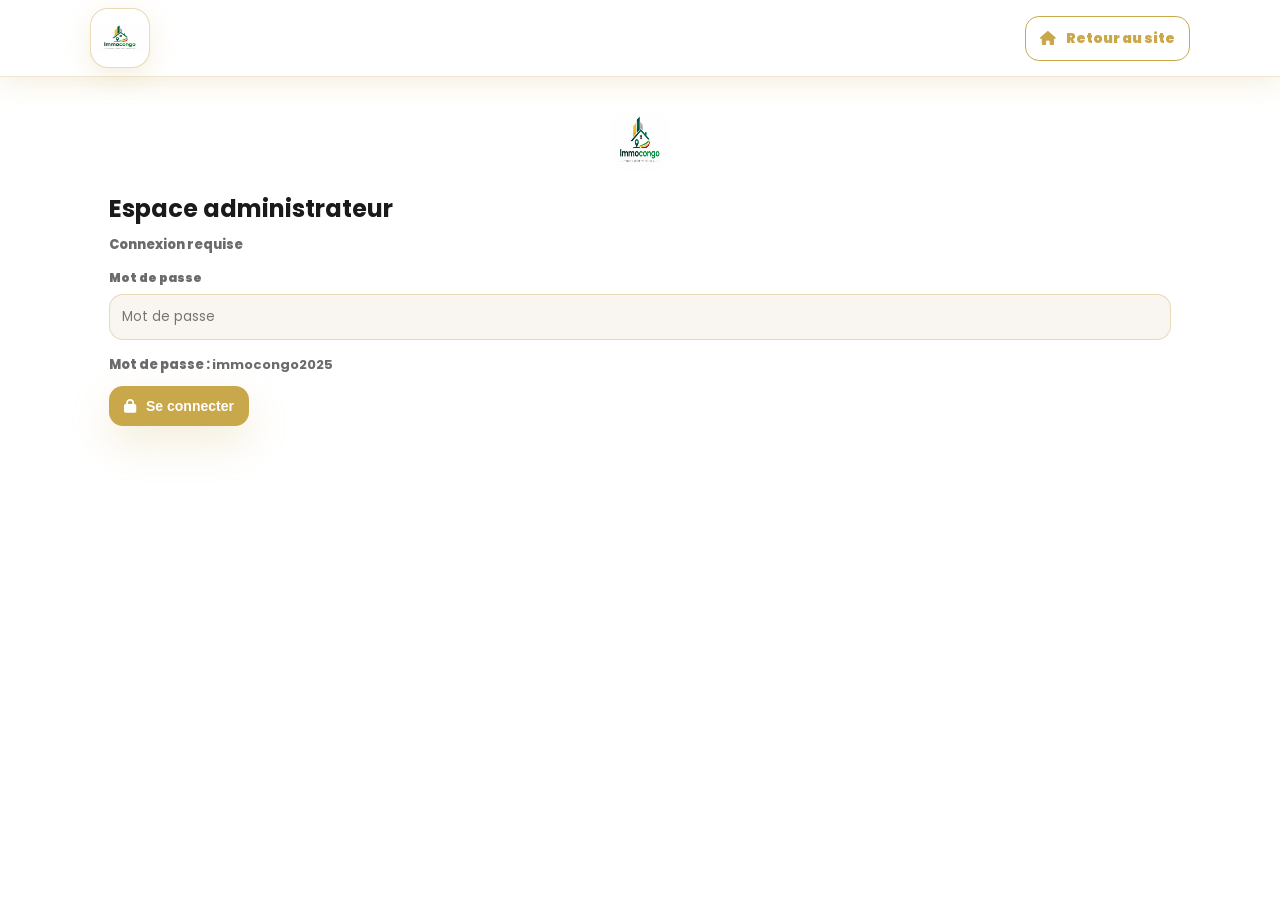
==== admin.html @ e5945384 "Add files via upload" ====
<!doctype html>
<html lang="fr">
<head>
  <meta charset="utf-8" />
  <meta name="viewport" content="width=device-width, initial-scale=1" />
  <title>Admin — Immocongo</title>

  <link rel="stylesheet" href="https://cdnjs.cloudflare.com/ajax/libs/font-awesome/6.5.0/css/all.min.css" referrerpolicy="no-referrer" />

  <link rel="preconnect" href="https://fonts.googleapis.com">
  <link rel="preconnect" href="https://fonts.gstatic.com" crossorigin>
  <link href="https://fonts.googleapis.com/css2?family=Poppins:wght@400;600;700;800;900&display=swap" rel="stylesheet">

  <link rel="stylesheet" href="styles.css" />

  <style>
    .admin-container{padding-top:86px;}
    .hidden{display:none}
    .panel{
      background: rgba(255,255,255,.05);
      border:1px solid rgba(255,255,255,.10);
      border-radius: var(--radius);
      padding:18px;
    }
    .admin-grid{display:grid; grid-template-columns: 1fr 1fr; gap:14px; align-items:start}
    @media (max-width: 980px){ .admin-grid{grid-template-columns:1fr} }

    .fineprint{color:var(--muted); font-weight:800; font-size:13px}

    .login-logo{display:flex; justify-content:center; margin-bottom:14px}
    .login-logo img{width:72px; height:72px; border-radius:22px; background:#fff; padding:6px; border:1px solid rgba(255,255,255,.16)}

    .thumb{height:140px; background: rgba(0,0,0,.20); border-bottom: 1px solid rgba(255,255,255,.08)}
    .thumb img{width:100%; height:100%; object-fit:cover}

    .message-card{
      background: rgba(255,255,255,.05);
      border:1px solid rgba(255,255,255,.10);
      border-radius: var(--radius);
      padding:16px;
    }
    .message-card h4{margin:0 0 6px; font-size:14px}
    .message-card p{margin:0; color:var(--muted); font-weight:750; font-size:13.5px}

    .btn-secondary{background: rgba(255,255,255,.06); border:1px solid rgba(255,255,255,.14);}
    .btn-xs{padding:9px 12px; font-size:13px; border-radius:12px}
    .btn-sm{padding:10px 12px; font-size:13px; border-radius:12px}

    .announcements-grid{
      display:grid;
      grid-template-columns: repeat(3, 1fr);
      gap:14px;
    }
    @media (max-width: 980px){
      .announcements-grid{grid-template-columns: 1fr;}
    }

    .announcement-card{background: var(--panel); border:1px solid #E8D9B5; border-radius: 12px; overflow:hidden; min-height: 220px; display:flex; flex-direction:column; box-shadow: 0 2px 15px rgba(0,0,0,0.1);}

    .admin-card-media{position:relative;}
    .admin-card-type-pill{position:absolute; left:12px; top:12px; z-index:2; padding:7px 10px; border-radius:999px; font-weight:900; font-size:12px; color:#fff; border:1px solid rgba(255,255,255,.18)}
    .admin-card-type-pill.vente{background: rgba(201,168,76,.95); border-color: rgba(201,168,76,.75)}
    .admin-card-type-pill.location{background: rgba(34,197,94,.95); border-color: rgba(34,197,94,.6)}

    .announcement-card .thumb{height:200px;}
    .announcement-card .thumb img{width:100%; height:100%; object-fit:cover}

    .admin-card-content{padding:12px 12px 14px; display:flex; flex-direction:column; gap:10px; flex:1}

    .announcement-card .announcement-title{margin:0; font-size:16px; font-weight:900;}

    .admin-card-line{display:flex; gap:10px; justify-content:space-between; align-items:center;}
    .admin-card-location{color: var(--muted); font-weight:900; font-size:13.5px; overflow:hidden; text-overflow:ellipsis; white-space:nowrap}
    .admin-card-price{color: var(--text); font-weight:900; font-size:13.5px; white-space:nowrap}

    .announcement-card .announcement-desc{margin:0; color:var(--muted); font-weight:750; font-size:13.5px; flex:0}
    .admin-desc-2lines{display:-webkit-box; -webkit-line-clamp:2; -webkit-box-orient:vertical; overflow:hidden; text-overflow:ellipsis}

    .admin-card-badges{display:flex; gap:10px; flex-wrap:wrap; align-items:center}

    .admin-card-status label{display:block; font-size:12px; color: rgba(107,107,107,1); font-weight:900; margin-bottom:6px}
    .admin-card-status select{width:100%; background: rgba(248,245,239,.85); border:1px solid rgba(232,217,181,.95); border-radius: 14px; padding:10px 12px; font-family:inherit; font-weight:800; color: var(--text)}

    .admin-card-actions{display:flex; gap:10px; flex-wrap:nowrap}
    .admin-card-actions .btn{flex:1; justify-content:center}

    .admin-card-actions .btn.secondary{flex:1; justify-content:center}


    .ann-pill{
      display:inline-flex; align-items:center;
      padding:6px 10px; border-radius:999px;
      font-weight:900; font-size:12px;
      border:1px solid rgba(255,255,255,.16);
      background: rgba(255,255,255,.06);
      width:fit-content;
    }
    .ann-pill.location{background: rgba(34,197,94,.16); border-color: rgba(34,197,94,.30)}
    .ann-pill.vente{background: rgba(26,86,255,.16); border-color: rgba(26,86,255,.30)}
  </style>
</head>
<body>
  <header class="site-header" id="siteHeader">
    <div class="container nav-inner">
      <a class="brand" href="index.html" aria-label="Retour au site">
        <div class="brand-logo" aria-hidden="true"><img src="image Immocongo.jpeg" alt="" /></div>
      </a>

      <div class="nav-right">
        <a class="btn btn-outline" href="index.html"><i class="fa-solid fa-house" aria-hidden="true"></i> Retour au site</a>
        <button class="btn btn-secondary" id="logoutBtn" type="button"><i class="fa-solid fa-right-from-bracket" aria-hidden="true"></i> Déconnexion</button>

        <button class="burger" type="button" aria-label="Ouvrir le menu" aria-controls="mobileMenu" aria-expanded="false">
          <i class="fa-solid fa-bars" aria-hidden="true"></i>
        </button>
      </div>
    </div>
  </header>

  <main class="admin-container">
    <div class="container">
      <section class="panel" id="loginPanel">
        <div class="login-logo"><img src="image Immocongo.jpeg" alt="" /></div>
        <h2 style="margin:0 0 8px">Espace administrateur</h2>
        <div class="fineprint" style="margin-bottom:14px">Connexion requise</div>

        <form id="loginForm">
          <div class="field">
            <label for="adminPassword">Mot de passe</label>
            <input id="adminPassword" type="password" required placeholder="Mot de passe" />
            <div class="fineprint" style="margin-top:8px">Mot de passe : <b>immocongo2025</b></div>
          </div>

          <div class="form-actions" style="margin-top:10px">
            <button class="btn btn-primary" type="submit"><i class="fa-solid fa-lock" aria-hidden="true"></i> Se connecter</button>
            <div id="loginStatus" class="fineprint" aria-live="polite"></div>
          </div>
        </form>
      </section>

      <section class="hidden" id="adminPanel" style="margin-top:14px">
        <div class="section-title" style="margin-bottom:14px">
          <h2>Gestion des annonces & messages</h2>
          <p>localStorage partagé</p>
        </div>

        <div class="admin-grid">
          <div class="panel">
            <h3 style="margin:0 0 10px">Ajouter / Modifier une annonce</h3>

            <form id="announcementForm">
              <input type="hidden" id="editId" />

              <div class="field">
                <label for="annTitle">Titre du bien</label>
                <input id="annTitle" required type="text" placeholder="Ex: Appartement 3 chambres" />
              </div>

              <div class="field">
                <label for="annType">Type</label>
                <select id="annType" required>
                  <option value="vente">Vente</option>
                  <option value="location">Location</option>
                </select>
              </div>

              <div class="field">
                <label for="annDesc">Description</label>
                <textarea id="annDesc" required placeholder="Décrivez le bien..."></textarea>
              </div>

              <div class="field">
                <label for="annArea">Quartier</label>
                <select id="annArea" required>
                  <option value="">Choisir...</option>
                  <option>Bacongo</option>
                  <option>Makélékélé</option>
                  <option>Moungali</option>
                  <option>Ouenzé</option>
                  <option>Talangaï</option>
                  <option>Poto-Poto</option>
                  <option>Mfilou</option>
                  <option>Madibou</option>
                  <option>Centre-ville</option>
                  <option>Plateau des 15 ans</option>
                  <option>Gombe</option>
                  <option>Djiri</option>
                  <option>Mikalou</option>
                  <option>Kinsoundi</option>
                  <option>Nganga-Lingolo</option>
                </select>
              </div>

              <div class="field">
                <label for="annPrice">Prix en XAF</label>
                <input id="annPrice" required type="text" placeholder="Ex: 50 000 000" />
              </div>

              <div class="field">
                <label for="annImageFiles">Choisir plusieurs images (max 10)</label>
                <input id="annImageFiles" type="file" accept="image/*" multiple />

                <input type="hidden" id="annImagesDataUrl" />

                <div class="fineprint" style="margin-top:8px">Les images sont converties en base64 et stockées dans localStorage. Taille max totale ~5MB.</div>

                <div style="margin-top:12px;">
                  <div class="fineprint" style="margin-bottom:6px">Prévisualisation :</div>
                  <div id="annImagesPreviewGrid" style="display:grid; grid-template-columns: repeat(3, 1fr); gap:10px;">
                    <div id="annImagesPreviewEmpty" style="grid-column:1/-1; padding:12px; color: rgba(0,0,0,.45); font-weight:900; text-align:center; background: rgba(0,0,0,.06); border-radius: 14px; border:1px solid rgba(255,255,255,.10);">
                      Aucune image
                    </div>
                  </div>
                </div>
              </div>

              <div class="field">
                <label for="annStatus">Statut de l'annonce</label>
                <select id="annStatus" required>
                  <option value="Disponible" selected>Disponible</option>
                  <option value="Réservé">Réservé</option>
                  <option value="Vendu">Vendu</option>
                </select>
              </div>

              <div class="fineprint" style="margin-top:-6px; color:var(--muted); font-weight:850">Max 10 photos par annonce.</div>

              <div class="form-actions" style="margin-top:12px">
                <button class="btn btn-primary" type="submit"><i class="fa-solid fa-floppy-disk" aria-hidden="true"></i> Enregistrer</button>
                <button class="btn btn-outline" type="button" id="cancelEditBtn">Annuler</button>
                <div id="formStatus" class="fineprint" aria-live="polite"></div>
              </div>
            </form>
          </div>

          <div class="panel">
            <h3 style="margin:0 0 10px">Messages reçus</h3>
            <div class="fineprint" style="margin-bottom:12px">Ils apparaissent ici depuis le formulaire index.html</div>
            <div class="messages" id="messagesList" style="display:grid; gap:12px"></div>
          </div>
        </div>

        <div class="panel" style="margin-top:14px">
          <div class="section-title" style="margin:0 0 10px">
            <h2 style="font-size:20px">Annonces</h2>
            <p>Cliquez “Modifier” ou “Supprimer”</p>
          </div>
          <div class="announcements-grid" id="announcementsGrid"></div>
          <div id="emptyState" class="fineprint" style="margin-top:12px">Aucune annonce pour le moment.</div>
        </div>
      </section>
    </div>
  </main>

  <script src="admin.js"></script>
</body>
</html>
---- styles.css ----
:root{
  /* Thème Blanc & Doré premium */
  --bg:#FFFFFF;
  --section:#F8F5EF;

  --accent:#C9A84C;
  --accent-900:#A67C2E;

  --text:#1A1A1A;
  --muted:#6B6B6B;

  --panel:#FFFFFF;
  --panel-border:#E8D9B5;

  --ring: rgba(201,168,76,.35);
  --shadow: 0 4px 20px rgba(201, 168, 76, 0.15);
  --radius: 18px;
}

*{box-sizing:border-box}
html,body{height:100%}
body{
  margin:0;
  font-family: Poppins, system-ui, -apple-system, Segoe UI, Roboto, Helvetica, Arial;
  background: var(--bg);
  color: var(--text);
  line-height:1.5;
}

a{color:inherit; text-decoration:none}
img{max-width:100%; display:block}

.container{max-width:1140px; margin:0 auto; padding:0 20px}

/* Header / Navbar */
.site-header{
  position:fixed; top:0; left:0; right:0; z-index:60;
  background:#FFFFFF;
  box-shadow: 0 6px 24px rgba(201,168,76,.18);
  border-bottom: 1px solid rgba(232,217,181,.65);
  transition: background .2s ease, border-color .2s ease, box-shadow .2s ease;
}
.site-header.scrolled{
  background: rgba(255,255,255,.98);
  box-shadow: 0 10px 30px rgba(201,168,76,.25);
}

.nav-inner{
  height:76px;
  display:flex;
  align-items:center;
  justify-content:space-between;
  gap:16px;
}

.brand{display:flex; align-items:center; gap:12px; font-weight:900;}
.brand-logo{
  width:60px; height:60px;
  border-radius:18px;
  background:#fff;
  padding:6px;
  border:1px solid rgba(232,217,181,.95);
  box-shadow: 0 8px 26px rgba(201,168,76,.18);
}
.brand-logo img{width:100%; height:100%; object-fit:contain}

.nav-links{display:flex; gap:18px; align-items:center}
.nav-links a{
  color: var(--muted);
  font-weight:900;
  font-size:14px;
  padding:10px 12px;
  border-radius:12px;
  transition:.2s ease;
}
.nav-links a:hover{color:var(--text); background: rgba(201,168,76,.12)}

.nav-right{display:flex; gap:10px; align-items:center}

.btn{
  border:1px solid rgba(201,168,76,.55);
  background: rgba(201,168,76,.08);
  color: var(--text);
  padding:11px 14px;
  border-radius:14px;
  font-weight:900;
  font-size:14px;
  cursor:pointer;
  display:inline-flex;
  align-items:center;
  gap:10px;
  transition:.2s ease;
  white-space:nowrap;
}
.btn:hover{transform: translateY(-1px); border-color: rgba(166,124,46,.75)}

.btn-primary{
  background: var(--accent);
  color:#fff;
  border-color: rgba(201,168,76,.85);
  box-shadow: 0 16px 40px rgba(201,168,76,.22);
}
.btn-primary:hover{background: var(--accent-900)}

.btn-outline{background: transparent; border-color: var(--accent); color: var(--accent)}
.btn-outline:hover{background: var(--accent); color:#fff; border-color: rgba(201,168,76,.95)}

.burger{
  display:none;
  width:44px; height:44px;
  border-radius:14px;
  border:1px solid rgba(201,168,76,.55);
  background: rgba(201,168,76,.08);
  color: var(--text);
  cursor:pointer;
  align-items:center;
  justify-content:center;
}

.mobile-menu{display:none}
@media (max-width: 768px){
  .nav-links{display:none}
  .nav-right .btn-outline{display:none}
  .burger{display:flex}

  .mobile-menu{
    display:block;
    position:absolute;
    left:0; right:0;
    top:76px;
    background:#fff;
    border-bottom: 1px solid rgba(232,217,181,.65);
    transform: translateY(-10px);
    opacity:0;
    pointer-events:none;
    transition:.18s ease;
    box-shadow: 0 10px 30px rgba(201,168,76,.20);
  }
  .mobile-menu.open{transform: translateY(0); opacity:1; pointer-events:auto}

  .mobile-links{display:flex; flex-direction:column; gap:10px; padding:14px 20px;}
  .mobile-links a{
    color: var(--muted);
    font-weight:900;
    padding:12px 12px;
    border-radius:14px;
  }
  .mobile-links a:hover{color:var(--text); background: rgba(201,168,76,.12)}

  .mobile-cta{display:flex; gap:10px; flex-wrap:wrap; padding:0 20px 18px}
}

/* Layout */
main{padding-top:86px}
section{padding:72px 0}

.section-title{
  display:flex;
  align-items:flex-end;
  justify-content:space-between;
  gap:16px;
  margin-bottom:18px;
}
.section-title h2{margin:0; font-size:28px; letter-spacing:-.02em}
.section-title p{margin:0; color:var(--muted)}

/* HERO */
.hero{position:relative; padding:24px 0 0}
.hero-bg{
  position:absolute;
  inset:76px 0 auto 0;
  height:580px;
  z-index:-1;
}
.hero-bg img{width:100%; height:100%; object-fit:cover; filter:saturate(1.02) contrast(1.05)}
.hero-bg .overlay{position:absolute; inset:0; background: linear-gradient(to right, rgba(0,0,0,0.75) 50%, rgba(0,0,0,0.3) 100%)}

.hero-inner{
  display:grid;
  grid-template-columns: 1.15fr .85fr;
  gap:26px;
  align-items:stretch;
}

.hero-kicker{
  color: #C9A84C;
  font-weight:700;
  letter-spacing:2px;
  font-weight:900;
  text-transform:uppercase;
  letter-spacing:.14em;
  font-size:12px;
}

.hero h1{
  margin:14px 0 12px;
  font-size:48px;
  line-height:1.05;
  letter-spacing:-.02em;
  color:#FFFFFF;
  text-shadow: 2px 2px 8px rgba(0,0,0,0.8);
  font-weight:800;
}
.hero-lead{
  color:#FFFFFF;
  text-shadow: 1px 1px 6px rgba(0,0,0,0.9);
  font-size:16px;
  margin:0 0 18px;
  max-width:620px;
  font-weight:500;
}
.hero-actions{display:flex; gap:12px; flex-wrap:wrap; margin-top:10px}

.hero-card{
  background: rgba(255,255,255,.78);
  border:1px solid rgba(232,217,181,.95);
  border-radius: var(--radius);
  padding:18px;
  box-shadow: var(--shadow);
  position:relative;
  overflow:hidden;
}
.hero-card:before{
  content:"";
  position:absolute; inset:-2px;
  background:
    radial-gradient(520px 240px at 0% 0%, rgba(201,168,76,.22), transparent 55%),
    radial-gradient(520px 240px at 100% 30%, rgba(166,124,46,.14), transparent 55%);
  pointer-events:none;
}
.hero-card > *{position:relative}

.badges{display:grid; gap:12px; margin-top:14px}
.badge{display:flex; align-items:flex-start; gap:12px; background: rgba(255,255,255,.82); border:1px solid rgba(232,217,181,.9); border-radius:16px; padding:12px}
.badge i{color: var(--accent); font-size:18px; margin-top:2px}
.badge b{display:block; font-size:15px; color:var(--text)}
.badge span{display:block; color:var(--muted); font-weight:800; font-size:13px; margin-top:2px}
@media (max-width: 1024px){.hero-inner{grid-template-columns:1fr} .hero h1{font-size:38px} .hero-bg{height:560px}}

/* About */
.two-col{display:grid; grid-template-columns: 1fr 1fr; gap:20px; align-items:start}
.about-image{border-radius: var(--radius); overflow:hidden; background: var(--section); border:1px solid rgba(232,217,181,.95); box-shadow: var(--shadow)}
.about-image img{width:100%; height:100%; object-fit:cover}
.advantages{display:grid; grid-template-columns: 1fr 1fr; gap:12px; margin-top:16px}
.adv{background: rgba(255,255,255,.78); border:1px solid rgba(232,217,181,.9); border-radius:16px; padding:14px; display:flex; gap:12px; align-items:flex-start; box-shadow: var(--shadow)}
.adv i{font-size:18px; color:var(--accent); margin-top:2px}
.adv b{display:block; font-size:14.5px; color:var(--text)}
.adv span{display:block; color:var(--muted); font-weight:800; font-size:13px; margin-top:2px}
@media (max-width: 900px){.two-col{grid-template-columns:1fr} .advantages{grid-template-columns:1fr}}

/* Stats */
.stats-wrap{background: var(--accent); padding:56px 0}
.stats-grid{display:grid; grid-template-columns: repeat(4, 1fr); gap:14px}
.stat-card{background: rgba(255,255,255,.18); border:1px solid rgba(255,255,255,.25); border-radius: var(--radius); padding:18px; text-align:center}
.stat-card .num{font-size:40px; font-weight:900; letter-spacing:-.02em; color:#fff}
.stat-card .label{color: rgba(255,255,255,.92); font-weight:900; margin-top:6px}
@media (max-width: 1024px){.stats-grid{grid-template-columns:1fr 1fr}}@media (max-width: 520px){.stats-grid{grid-template-columns:1fr}}

/* Announcements */
.ann-grid{display:grid; grid-template-columns: repeat(3, 1fr); gap:14px}
@media (max-width: 980px){.ann-grid{grid-template-columns: repeat(2, 1fr)}}@media (max-width: 640px){.ann-grid{grid-template-columns: repeat(1, 1fr)}}
.ann-card{background: var(--panel); border:1px solid var(--panel-border); border-radius: 12px; overflow:hidden; transition:.2s ease; display:flex; flex-direction:column; min-height:100%; box-shadow: 0 2px 15px rgba(0,0,0,0.1)}
.ann-card:hover{transform: translateY(-3px); border-color: rgba(166,124,46,.55)}
.ann-thumb{height:190px; background: rgba(0,0,0,.04); border-bottom:1px solid rgba(232,217,181,.75); position:relative}
.ann-thumb img{width:100%; height:100%; object-fit:cover}
.ann-thumb-missing{width:100%; height:100%; display:flex; align-items:center; justify-content:center; color: rgba(26,26,26,.45); font-weight:900}
.ann-body{padding:16px; display:flex; flex-direction:column; gap:10px}
.ann-meta{display:flex; gap:10px; flex-wrap:wrap; align-items:center}
.ann-pill{display:inline-flex; align-items:center; padding:6px 10px; border-radius:999px; font-weight:900; font-size:12px; border:1px solid rgba(232,217,181,.95); background: rgba(201,168,76,.12)}
.ann-pill.vente, .ann-pill.location{background: var(--accent); color:#fff; border-color: rgba(201,168,76,.6)}
.ann-pill.pill-quiet{background: rgba(201,168,76,.08)}
.ann-title{margin:0; font-size:16px; font-weight:900; color: var(--text)}
.ann-desc{margin:0; color:var(--muted); font-size:13.5px; flex:1; font-weight:650}
.ann-price{margin:0; font-weight:900; color:var(--text)}

/* Filtre annonces + boutons filtres */
.ann-filterbar{display:grid; grid-template-columns: 1fr; gap:12px; margin-bottom: 18px}
@media (min-width: 900px){.ann-filterbar{grid-template-columns: 1fr auto; align-items:end}}
.search-row{display:grid; grid-template-columns: 1fr; gap:12px}@media (min-width: 900px){.search-row{grid-template-columns: 1fr auto}}
.select,.input{width:100%; background: rgba(255,255,255,.92); border:1px solid rgba(232,217,181,.95); border-radius:14px; padding:12px; color:var(--text); font-family: inherit; font-weight:800}
.select:focus,.input:focus{outline:3px solid var(--ring); border-color: rgba(166,124,46,.55)}
.filter-controls{display:flex; flex-wrap:wrap; gap:10px; align-items:center}
.filter-btn{padding:11px 14px; border-radius: 999px; border:1px solid var(--accent); color: var(--accent); background: rgba(201,168,76,.08); font-weight:900; cursor:pointer; transition:.2s ease}
.filter-btn:hover{background: rgba(201,168,76,.16)}
.filter-btn.active{background:#C9A84C; color:#fff; border-color: rgba(201,168,76,.9); animation: filterActivePulse .7s ease}
@keyframes filterActivePulse{0%{transform:scale(1)}50%{transform:scale(1.04)}100%{transform:scale(1)}}
.price-range{display:flex; flex-wrap:wrap; gap:10px; align-items:center}
.price-range .input{min-width:140px}
.btn-search{background: var(--accent); border:1px solid rgba(201,168,76,.8); color:#fff; padding:12px 16px; border-radius:14px; font-weight:900; cursor:pointer; transition:.2s ease; white-space:nowrap}
.btn-search:hover{background: var(--accent-900)}
.ann-counter{font-weight:900; color:var(--text); margin:0 0 8px}

/* Services / Contact (conserver styles existants) */
.services-grid{display:grid; grid-template-columns: repeat(3, 1fr); gap:14px}
.service-card{background: rgba(255,255,255,.85); border:1px solid rgba(232,217,181,.95); border-radius: var(--radius); padding:18px; transition:.2s ease; min-height:180px; box-shadow: var(--shadow)}
.service-card:hover{transform: translateY(-3px); border-color: rgba(166,124,46,.55)}
.service-icon{width:52px; height:52px; border-radius:18px; border:1px solid rgba(232,217,181,.95); background: rgba(201,168,76,.10); display:grid; place-items:center; margin-bottom:12px}
.service-icon i{color: var(--accent); font-size:20px}
.service-card h3{margin:0 0 8px; font-size:16px; color: var(--text)}
.service-card p{margin:0; color:var(--muted); font-weight:650; font-size:13.5px}
@media (max-width: 900px){.services-grid{grid-template-columns:1fr}}

.contact-wrap{display:grid; grid-template-columns: .95fr 1.05fr; gap:22px; align-items:start}
.contact-card{background: rgba(255,255,255,.85); border:1px solid rgba(232,217,181,.95); border-radius: var(--radius); padding:18px; box-shadow: var(--shadow)}
.contact-card h3{margin:0 0 10px; font-size:18px}
.contact-lines{display:grid; gap:12px; margin-top:10px}
.contact-line{background: rgba(255,255,255,.70); border:1px solid rgba(232,217,181,.95); border-radius:16px; padding:14px}
.contact-line b{display:block; margin-bottom:2px; color:var(--text)}
.contact-line span{color:var(--muted); font-weight:800; font-size:13px}
.field{display:flex; flex-direction:column; gap:7px; margin-bottom:12px}
label{font-size:12px; color:var(--muted); font-weight:900}
input, textarea, select{background: rgba(248,245,239,.85); border:1px solid rgba(232,217,181,.95); color:var(--text); border-radius:14px; padding:12px 12px; outline:none; font-family:inherit}
textarea{min-height:120px; resize:vertical}
input:focus, textarea:focus, select:focus{outline:3px solid var(--ring); border-color: rgba(166,124,46,.55)}
.form-grid{display:grid; grid-template-columns: 1fr 1fr; gap:12px}
.form-actions{display:flex; align-items:center; gap:12px; flex-wrap:wrap; margin-top:8px}
.form-hint{color:var(--muted); font-weight:800; font-size:12.5px}
.toast{margin-top:12px; padding:12px 14px; border-radius:14px; border:1px solid rgba(232,217,181,.95); background: rgba(248,245,239,.85); color: var(--text); font-weight:900; display:none}
.toast.show{display:block}
.toast.is-success{border-color: rgba(34,197,94,.35)}
.toast.is-error{border-color: rgba(255,120,120,.35)}
@media (max-width: 900px){.contact-wrap{grid-template-columns:1fr}; .form-grid{grid-template-columns:1fr}}

/* Modal détail */
.modal-overlay{position: fixed; inset:0; background: rgba(0,0,0,0.85); z-index:10000; display:none; align-items:center; justify-content:center; padding:16px}
.modal-overlay.open{display:flex}
.modal-detail{width: min(1100px, 100%); height: min(86vh, 860px); background: #0F0F12; border: 1px solid rgba(232,217,181,.20); border-radius: 22px; overflow:hidden; display:grid; grid-template-columns: 1.1fr .9fr}
@media (max-width: 900px){.modal-detail{grid-template-columns:1fr; height:auto; max-height:86vh}}
.modal-gallery{background:#0B0B0F; border-right:1px solid rgba(255,255,255,.08); position:relative}
@media (max-width: 900px){.modal-gallery{border-right:none; border-bottom:1px solid rgba(255,255,255,.08)}}
.modal-gallery img{width:100%; height:100%; object-fit:cover; display:block}
.modal-gallery .gallery-nav{position:absolute; left:12px; right:12px; top:50%; transform: translateY(-50%); display:flex; justify-content:space-between; pointer-events:none}
.modal-gallery .gallery-nav button{pointer-events:auto; width:46px; height:46px; border-radius:16px; border:1px solid rgba(232,217,181,.28); background: rgba(255,255,255,.08); color:#fff; cursor:pointer; font-size:18px; transition:.2s ease}
.modal-gallery .gallery-nav button:hover{background: rgba(255,255,255,.14)}
.modal-body{padding:18px; color:#fff; overflow:auto}
.modal-close-top{position:absolute; top:14px; right:14px; z-index:2}
.badge-status{display:inline-flex; align-items:center; padding:7px 12px; border-radius:999px; font-weight:900; border:1px solid rgba(255,255,255,.18); margin-bottom:10px}
.badge-status.available{background: rgba(40,167,69,.14); border-color: rgba(40,167,69,.35); color:#D7FFE6}
.badge-status.reserved{background: rgba(253,126,20,.14); border-color: rgba(253,126,20,.35); color:#FFE9C7}
.badge-status.sold{background: rgba(220,53,69,.14); border-color: rgba(220,53,69,.35); color:#FFD6DB}
.modal-body h3{margin:0 0 8px; font-size:22px; letter-spacing:-.01em; color:#fff}
.modal-meta{color: rgba(255,255,255,.85); font-weight:800; margin:10px 0}
.modal-desc{color: rgba(255,255,255,.78); white-space:pre-wrap; font-weight:650; line-height:1.6}
.modal-actions{display:flex; gap:10px; flex-wrap:wrap; margin-top:14px}
.btn-modal-close{background:transparent; border:1px solid rgba(232,217,181,.35); color:#fff; padding:12px 14px; border-radius:14px; font-weight:900; cursor:pointer}
.btn-whatsapp-modal{background:#25D366; box-shadow:0 0 20px rgba(37,211,102,0.35); border:1px solid rgba(255,255,255,.18); color:#fff; padding:12px 14px; border-radius:14px; font-weight:900; cursor:pointer; display:inline-flex; align-items:center; justify-content:center}

/* ===== Nouvelles fonctionnalités (favoris/partage + onglets + équipements) ===== */

/* Badge note */
.ann-note-badge{
  position:absolute;
  top:10px;
  left:10px;
  background:#28a745;
  color:#fff;
  border-radius:8px;
  padding:8px 10px;
  font-weight:900;
  font-size:13px;
  z-index:3;
}

/* Infos rapides sous le titre */
.ann-quick-infos{
  display:flex;
  gap:12px;
  flex-wrap:wrap;
  align-items:center;
  margin-top:8px;
}
.ann-quick-item{
  display:flex;
  gap:8px;
  align-items:center;
  color: var(--muted);
  font-weight:850;
  font-size:13px;
}
.ann-quick-item i,
.ann-quick-item span.icon{color:#C9A84C}

/* Onglets modal */
.modal-tabs{
  display:flex;
  gap:18px;
  border-bottom: 1px solid rgba(201,168,76,.25);
  margin: 6px 0 14px;
}
.modal-tab-btn{
  background: transparent;
  border:0;
  color: rgba(255,255,255,.65);
  font-weight:900;
  cursor:pointer;
  padding:10px 0;
  position:relative;
  font-size:14px;
}
.modal-tab-btn:hover{color:#C9A84C}
.modal-tab-btn.active{color:#C9A84C}
.modal-tab-btn.active:after{
  content:"";
  position:absolute;
  left:0;
  right:0;
  bottom:-1px;
  height:3px;
  background:#C9A84C;
}

/* Galerie miniatures */
.modal-photo-counter{
  position:absolute;
  left:14px;
  bottom:14px;
  z-index:4;
  background: rgba(0,0,0,.45);
  color:#fff;
  font-weight:900;
  padding:8px 10px;
  border-radius:10px;
  border:1px solid rgba(255,255,255,.18);
}

.modal-photo-thumbs{
  display:flex;
  gap:8px;
  padding: 10px 12px;
  position:absolute;
  left:0;
  right:0;
  bottom:0;
  z-index:5;
  justify-content:flex-start;
  background: linear-gradient(to top, rgba(0,0,0,.55), rgba(0,0,0,0));
}
.modal-photo-thumb{
  width:80px;
  height:60px;
  object-fit:cover;
  border-radius:6px;
  border:1px solid rgba(255,255,255,.20);
  cursor:pointer;
  opacity:.85;
  transition:.2s ease;
}
.modal-photo-thumb:hover{opacity:1; border-color: rgba(201,168,76,.7)}
.modal-photo-thumb.active{border:2px solid #C9A84C; opacity:1}

/* Boutons favori / partage */
.ann-photo-actions{
  position:absolute;
  top:10px;
  right:10px;
  z-index:4;
  display:flex;
  gap:8px;
}
.ann-action-btn{
  width:38px;
  height:38px;
  border-radius:12px;
  border:1px solid rgba(255,255,255,.18);
  background: rgba(255,255,255,.72);
  color:#1A1A1A;
  display:grid;
  place-items:center;
  cursor:pointer;
  transition:.2s ease;
}
.ann-action-btn:hover{transform: translateY(-1px)}
.ann-action-btn.fav.active{color:#dc3545}

/* Grille équipements */
.equipments-grid{
  display:grid;
  grid-template-columns: repeat(4, 1fr);
  gap:12px;
}
@media (max-width: 640px){
  .equipments-grid{grid-template-columns: repeat(2, 1fr)}
}
.equipment-item{
  background: rgba(255,255,255,.06);
  border:1px solid rgba(255,255,255,.10);
  border-radius:14px;
  padding:10px;
  display:flex;
  gap:10px;
  align-items:center;
  justify-content:center;
  text-align:center;
  font-weight:900;
  color: rgba(255,255,255,.9);
}
.equipment-item.available{background:#f0fff4; color:#1A1A1A; border-color: rgba(40,167,69,.25)}
.equipment-item.not-available{background:#f8f9fa; color: rgba(0,0,0,.45); border-color: rgba(0,0,0,.08)}
.equipment-item i{color: inherit}

/* Partage menu */
.share-menu{
  position:absolute;
  top:46px;
  right:0;
  background: rgba(255,255,255,.98);
  border:1px solid rgba(201,168,76,.35);
  border-radius: 14px;
  padding:10px;
  min-width: 200px;
  box-shadow: 0 20px 60px rgba(0,0,0,.2);
  display:none;
  z-index: 20;
}
.share-menu.open{display:block}
.share-menu button{
  width:100%;
  background: transparent;
  border:0;
  padding:10px 10px;
  cursor:pointer;
  font-weight:900;
  color: var(--text);
  border-radius: 10px;
  display:flex;
  gap:10px;
  align-items:center;
}
.share-menu button:hover{background: rgba(201,168,76,.12); color: var(--accent-900)}

/* WhatsApp flottant */
.whatsapp-float{
  position: fixed;
  right: 30px;
  bottom: 30px;
  z-index: 9999;
  width: 56px;
  height: 56px;
  border-radius: 18px;
  background: #25D366;
  color: #fff;
  display:flex;
  align-items:center;
  justify-content:center;
  box-shadow: 0 0 20px rgba(37,211,102,0.5);
  border: 1px solid rgba(255,255,255,.18);
  text-decoration:none;
}
.whatsapp-float:hover{filter: brightness(1.02)}
@keyframes whatsappPulse{0%{transform: scale(1)}50%{transform: scale(1.06)}100%{transform: scale(1)}}
.whatsapp-float .pulse{width:100%; height:100%; border-radius:18px; animation: whatsappPulse 1.6s ease-in-out infinite; display:flex; align-items:center; justify-content:center}

/* Footer */
.site-footer{border-top: 1px solid rgba(232,217,181,.95); padding:30px 0; background: #1A1A1A; color:#fff}
.footer-grid{display:flex; align-items:flex-start; justify-content:space-between; gap:16px; flex-wrap:wrap}
.footer-brand{display:flex; flex-direction:column; gap:8px; min-width:260px}
.footer-brand-top{display:flex; align-items:center; gap:12px}
.footer-brand .logo-mini{width:48px; height:48px; border-radius:16px; background:#fff; padding:6px; box-shadow: 0 14px 40px rgba(0,0,0,.25); border:1px solid rgba(232,217,181,.65)}
.footer-brand .logo-mini img{width:100%; height:100%; object-fit:contain}
.footer-brand b{font-size:16px}
.footer-slogan{color: rgba(201,168,76,.95); font-weight:900}
.footer-links{display:flex; flex-direction:column; gap:8px; min-width:180px}
.footer-links a{color: rgba(255,255,255,.75); font-weight:900; font-size:13px}
.footer-links a:hover{color:#fff}
.footer-social{display:flex; gap:12px}
.footer-social a{width:44px; height:44px; border-radius:14px; border:1px solid rgba(232,217,181,.45); background: rgba(255,255,255,.06); display:grid; place-items:center; color:#fff}
.footer-social a:hover{border-color: rgba(201,168,76,.75)}

.counter{will-change: transform}
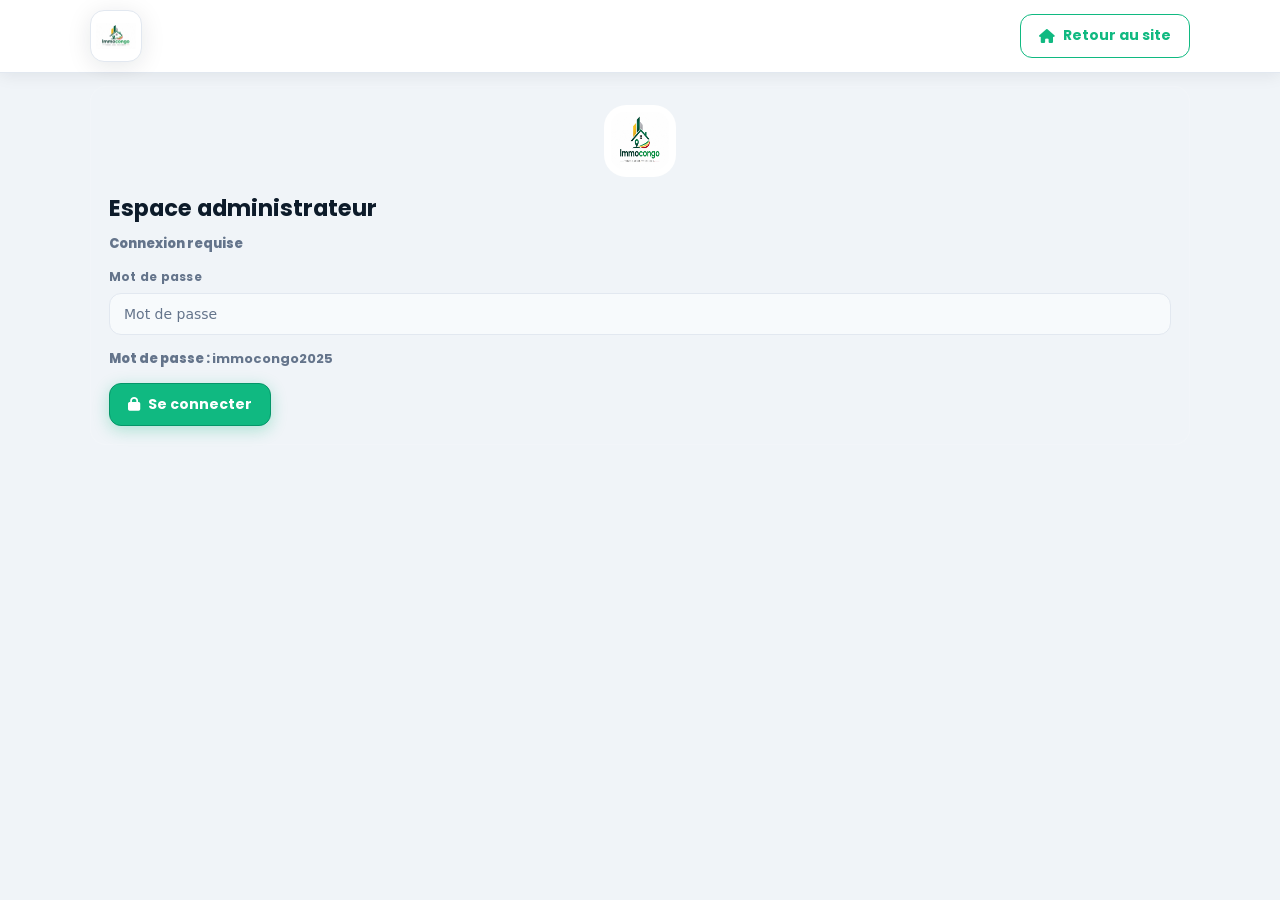
==== commit 8c31efec: "Add files via upload" ====
--- a/admin.html
+++ b/admin.html
@@ -6,11 +6,9 @@
   <title>Admin — Immocongo</title>
 
   <link rel="stylesheet" href="https://cdnjs.cloudflare.com/ajax/libs/font-awesome/6.5.0/css/all.min.css" referrerpolicy="no-referrer" />
-
   <link rel="preconnect" href="https://fonts.googleapis.com">
   <link rel="preconnect" href="https://fonts.gstatic.com" crossorigin>
   <link href="https://fonts.googleapis.com/css2?family=Poppins:wght@400;600;700;800;900&display=swap" rel="stylesheet">
-
   <link rel="stylesheet" href="styles.css" />
 
   <style>
@@ -55,7 +53,16 @@
       .announcements-grid{grid-template-columns: 1fr;}
     }
 
-    .announcement-card{background: var(--panel); border:1px solid #E8D9B5; border-radius: 12px; overflow:hidden; min-height: 220px; display:flex; flex-direction:column; box-shadow: 0 2px 15px rgba(0,0,0,0.1);}
+    .announcement-card{
+      background: var(--panel);
+      border:1px solid #E8D9B5;
+      border-radius: 12px;
+      overflow:hidden;
+      min-height: 220px;
+      display:flex;
+      flex-direction:column;
+      box-shadow: 0 2px 15px rgba(0,0,0,0.1);
+    }
 
     .admin-card-media{position:relative;}
     .admin-card-type-pill{position:absolute; left:12px; top:12px; z-index:2; padding:7px 10px; border-radius:999px; font-weight:900; font-size:12px; color:#fff; border:1px solid rgba(255,255,255,.18)}
@@ -66,9 +73,7 @@
     .announcement-card .thumb img{width:100%; height:100%; object-fit:cover}
 
     .admin-card-content{padding:12px 12px 14px; display:flex; flex-direction:column; gap:10px; flex:1}
-
     .announcement-card .announcement-title{margin:0; font-size:16px; font-weight:900;}
-
     .admin-card-line{display:flex; gap:10px; justify-content:space-between; align-items:center;}
     .admin-card-location{color: var(--muted); font-weight:900; font-size:13.5px; overflow:hidden; text-overflow:ellipsis; white-space:nowrap}
     .admin-card-price{color: var(--text); font-weight:900; font-size:13.5px; white-space:nowrap}
@@ -77,15 +82,12 @@
     .admin-desc-2lines{display:-webkit-box; -webkit-line-clamp:2; -webkit-box-orient:vertical; overflow:hidden; text-overflow:ellipsis}
 
     .admin-card-badges{display:flex; gap:10px; flex-wrap:wrap; align-items:center}
-
     .admin-card-status label{display:block; font-size:12px; color: rgba(107,107,107,1); font-weight:900; margin-bottom:6px}
     .admin-card-status select{width:100%; background: rgba(248,245,239,.85); border:1px solid rgba(232,217,181,.95); border-radius: 14px; padding:10px 12px; font-family:inherit; font-weight:800; color: var(--text)}
 
     .admin-card-actions{display:flex; gap:10px; flex-wrap:nowrap}
     .admin-card-actions .btn{flex:1; justify-content:center}
-
     .admin-card-actions .btn.secondary{flex:1; justify-content:center}
-
 
     .ann-pill{
       display:inline-flex; align-items:center;
@@ -97,6 +99,87 @@
     }
     .ann-pill.location{background: rgba(34,197,94,.16); border-color: rgba(34,197,94,.30)}
     .ann-pill.vente{background: rgba(26,86,255,.16); border-color: rgba(26,86,255,.30)}
+
+    /* ── Champs numériques 2 colonnes ── */
+    .fields-2col{display:grid; grid-template-columns:1fr 1fr; gap:12px}
+
+    /* ── Equipements checkboxes ── */
+    .equip-grid{
+      display:grid;
+      grid-template-columns: repeat(2, 1fr);
+      gap:8px;
+      margin-top:6px;
+    }
+    .equip-item{
+      display:flex; align-items:center; gap:8px;
+      background: rgba(255,255,255,.04);
+      border:1px solid rgba(255,255,255,.10);
+      border-radius:12px;
+      padding:9px 12px;
+      cursor:pointer;
+      font-size:13px;
+      font-weight:800;
+      transition: background .15s;
+    }
+    .equip-item:hover{background: rgba(255,255,255,.08)}
+    .equip-item input[type="checkbox"]{
+      accent-color: var(--gold, #C9A84C);
+      width:16px; height:16px; cursor:pointer; flex-shrink:0;
+    }
+
+    /* ── Badge urgent ── */
+    .urgent-toggle{
+      display:flex; align-items:center; gap:10px;
+      background: rgba(255,80,40,.07);
+      border:1px solid rgba(255,80,40,.20);
+      border-radius:14px;
+      padding:12px 14px;
+      cursor:pointer;
+      font-weight:900;
+      font-size:13.5px;
+    }
+    .urgent-toggle input[type="checkbox"]{
+      accent-color:#e53e3e;
+      width:17px; height:17px; cursor:pointer;
+    }
+
+    /* ── Pagination ── */
+    .pagination{display:flex; gap:8px; align-items:center; justify-content:center; margin-top:18px; flex-wrap:wrap}
+    .pagination button{
+      padding:8px 14px; border-radius:12px; border:1px solid rgba(255,255,255,.14);
+      background: rgba(255,255,255,.06); color:inherit; font-family:inherit;
+      font-weight:900; font-size:13px; cursor:pointer; transition: background .15s;
+    }
+    .pagination button:hover{background: rgba(255,255,255,.12)}
+    .pagination button.active{background: var(--gold, #C9A84C); border-color:transparent; color:#000}
+    .pagination button:disabled{opacity:.4; cursor:not-allowed}
+
+    /* ── Tri ── */
+    .sort-bar{display:flex; gap:10px; align-items:center; flex-wrap:wrap; margin-bottom:14px}
+    .sort-bar select{
+      background: rgba(255,255,255,.05);
+      border:1px solid rgba(255,255,255,.12);
+      border-radius:12px; padding:9px 12px;
+      font-family:inherit; font-weight:800; font-size:13px; color:inherit;
+    }
+    .sort-bar label{font-weight:900; font-size:13px; color:var(--muted)}
+
+    /* ── Favoris section ── */
+    .favoris-panel{margin-top:14px}
+    .favoris-grid{display:grid; grid-template-columns:repeat(3,1fr); gap:14px}
+    @media(max-width:980px){.favoris-grid{grid-template-columns:1fr}}
+    .fav-card{
+      background:rgba(255,255,255,.05);
+      border:1px solid rgba(255,255,255,.10);
+      border-radius:14px; overflow:hidden;
+      display:flex; flex-direction:column;
+    }
+    .fav-card img{width:100%; height:140px; object-fit:cover; display:block}
+    .fav-card-body{padding:12px; display:flex; flex-direction:column; gap:8px; flex:1}
+    .fav-card-title{margin:0; font-size:14px; font-weight:900}
+    .fav-card-price{font-weight:900; font-size:13px; color:var(--gold,#C9A84C)}
+    .fav-remove{background:rgba(220,53,69,.12); border:1px solid rgba(220,53,69,.25); color:inherit; border-radius:10px; padding:8px 12px; font-family:inherit; font-weight:900; font-size:12px; cursor:pointer}
+    .fav-remove:hover{background:rgba(220,53,69,.22)}
   </style>
 </head>
 <body>
@@ -105,11 +188,9 @@
       <a class="brand" href="index.html" aria-label="Retour au site">
         <div class="brand-logo" aria-hidden="true"><img src="image Immocongo.jpeg" alt="" /></div>
       </a>
-
       <div class="nav-right">
         <a class="btn btn-outline" href="index.html"><i class="fa-solid fa-house" aria-hidden="true"></i> Retour au site</a>
         <button class="btn btn-secondary" id="logoutBtn" type="button"><i class="fa-solid fa-right-from-bracket" aria-hidden="true"></i> Déconnexion</button>
-
         <button class="burger" type="button" aria-label="Ouvrir le menu" aria-controls="mobileMenu" aria-expanded="false">
           <i class="fa-solid fa-bars" aria-hidden="true"></i>
         </button>
@@ -119,18 +200,18 @@
 
   <main class="admin-container">
     <div class="container">
+
+      <!-- LOGIN -->
       <section class="panel" id="loginPanel">
         <div class="login-logo"><img src="image Immocongo.jpeg" alt="" /></div>
         <h2 style="margin:0 0 8px">Espace administrateur</h2>
         <div class="fineprint" style="margin-bottom:14px">Connexion requise</div>
-
         <form id="loginForm">
           <div class="field">
             <label for="adminPassword">Mot de passe</label>
             <input id="adminPassword" type="password" required placeholder="Mot de passe" />
             <div class="fineprint" style="margin-top:8px">Mot de passe : <b>immocongo2025</b></div>
           </div>
-
           <div class="form-actions" style="margin-top:10px">
             <button class="btn btn-primary" type="submit"><i class="fa-solid fa-lock" aria-hidden="true"></i> Se connecter</button>
             <div id="loginStatus" class="fineprint" aria-live="polite"></div>
@@ -138,24 +219,29 @@
         </form>
       </section>
 
+      <!-- ADMIN PANEL -->
       <section class="hidden" id="adminPanel" style="margin-top:14px">
         <div class="section-title" style="margin-bottom:14px">
-          <h2>Gestion des annonces & messages</h2>
+          <h2>Gestion des annonces &amp; messages</h2>
           <p>localStorage partagé</p>
         </div>
 
         <div class="admin-grid">
+
+          <!-- FORMULAIRE ANNONCE -->
           <div class="panel">
             <h3 style="margin:0 0 10px">Ajouter / Modifier une annonce</h3>
 
             <form id="announcementForm">
               <input type="hidden" id="editId" />
 
+              <!-- Titre -->
               <div class="field">
                 <label for="annTitle">Titre du bien</label>
                 <input id="annTitle" required type="text" placeholder="Ex: Appartement 3 chambres" />
               </div>
 
+              <!-- Type -->
               <div class="field">
                 <label for="annType">Type</label>
                 <select id="annType" required>
@@ -164,11 +250,13 @@
                 </select>
               </div>
 
+              <!-- Description -->
               <div class="field">
                 <label for="annDesc">Description</label>
                 <textarea id="annDesc" required placeholder="Décrivez le bien..."></textarea>
               </div>
 
+              <!-- Quartier -->
               <div class="field">
                 <label for="annArea">Quartier</label>
                 <select id="annArea" required>
@@ -191,19 +279,120 @@
                 </select>
               </div>
 
+              <!-- Prix -->
               <div class="field">
                 <label for="annPrice">Prix en XAF</label>
                 <input id="annPrice" required type="text" placeholder="Ex: 50 000 000" />
               </div>
 
-              <div class="field">
-                <label for="annImageFiles">Choisir plusieurs images (max 10)</label>
+              <!-- Adresse -->
+              <div class="field">
+                <label for="formAdresse">Adresse / Localisation précise</label>
+                <input type="text" id="formAdresse" name="adresse" placeholder="Ex: Rue Auxence Ickonga, Centre-ville, Brazzaville" />
+              </div>
+
+              <!-- ══ CHAMPS MANQUANTS AJOUTÉS ══ -->
+
+              <!-- Chambres + SDB -->
+              <div class="fields-2col">
+                <div class="field">
+                  <label for="annChambres">
+                    <i class="fa-solid fa-bed" style="margin-right:5px; opacity:.7"></i>Chambres
+                  </label>
+                  <input id="annChambres" type="number" min="0" max="20" value="0" placeholder="Ex: 3" />
+                </div>
+                <div class="field">
+                  <label for="annSallesDeBain">
+                    <i class="fa-solid fa-bath" style="margin-right:5px; opacity:.7"></i>Salles de bain
+                  </label>
+                  <input id="annSallesDeBain" type="number" min="0" max="10" value="0" placeholder="Ex: 2" />
+                </div>
+              </div>
+
+              <!-- Capacité + Surface -->
+              <div class="fields-2col">
+                <div class="field">
+                  <label for="annCapacite">
+                    <i class="fa-solid fa-user-group" style="margin-right:5px; opacity:.7"></i>Capacité (personnes)
+                  </label>
+                  <input id="annCapacite" type="number" min="1" max="50" value="1" placeholder="Ex: 4" />
+                </div>
+                <div class="field">
+                  <label for="annSurface">
+                    <i class="fa-solid fa-ruler-combined" style="margin-right:5px; opacity:.7"></i>Surface (m²)
+                  </label>
+                  <input id="annSurface" type="number" min="0" max="10000" value="0" placeholder="Ex: 80" />
+                </div>
+              </div>
+
+              <!-- Note + Avis -->
+              <div class="fields-2col">
+                <div class="field">
+                  <label for="annNote">
+                    <i class="fa-solid fa-star" style="margin-right:5px; opacity:.7"></i>Note (0–10)
+                  </label>
+                  <input id="annNote" type="number" min="0" max="10" step="0.1" value="0" placeholder="Ex: 8.5" />
+                </div>
+                <div class="field">
+                  <label for="annNombreAvis">
+                    <i class="fa-regular fa-comment" style="margin-right:5px; opacity:.7"></i>Nombre d'avis
+                  </label>
+                  <input id="annNombreAvis" type="number" min="0" value="0" placeholder="Ex: 12" />
+                </div>
+              </div>
+
+              <!-- Badge URGENT -->
+              <div class="field">
+                <label class="urgent-toggle" for="annUrgent">
+                  <input type="checkbox" id="annUrgent" value="1" />
+                  <i class="fa-solid fa-fire" style="color:#e53e3e"></i>
+                  Marquer comme URGENT (badge rouge sur l'annonce)
+                </label>
+              </div>
+
+              <!-- Équipements -->
+              <div class="field">
+                <label>Équipements disponibles</label>
+                <div class="equip-grid" id="annEquipments">
+                  <label class="equip-item">
+                    <input type="checkbox" value="wifi" /> <i class="fa-solid fa-wifi"></i> WiFi / Internet
+                  </label>
+                  <label class="equip-item">
+                    <input type="checkbox" value="climatisation" /> <i class="fa-solid fa-snowflake"></i> Climatisation
+                  </label>
+                  <label class="equip-item">
+                    <input type="checkbox" value="parking" /> <i class="fa-solid fa-square-parking"></i> Parking
+                  </label>
+                  <label class="equip-item">
+                    <input type="checkbox" value="cuisine" /> <i class="fa-solid fa-utensils"></i> Cuisine équipée
+                  </label>
+                  <label class="equip-item">
+                    <input type="checkbox" value="tv" /> <i class="fa-solid fa-tv"></i> Télévision
+                  </label>
+                  <label class="equip-item">
+                    <input type="checkbox" value="piscine" /> <i class="fa-solid fa-person-swimming"></i> Piscine
+                  </label>
+                  <label class="equip-item">
+                    <input type="checkbox" value="electrogene" /> <i class="fa-solid fa-bolt"></i> Groupe électrogène
+                  </label>
+                  <label class="equip-item">
+                    <input type="checkbox" value="eauChaude" /> <i class="fa-solid fa-temperature-high"></i> Eau chaude
+                  </label>
+                  <label class="equip-item">
+                    <input type="checkbox" value="balcon" /> <i class="fa-solid fa-house-chimney"></i> Balcon/Terrasse
+                  </label>
+                  <label class="equip-item">
+                    <input type="checkbox" value="secheCheveux" /> <i class="fa-solid fa-wind"></i> Sèche-cheveux
+                  </label>
+                </div>
+              </div>
+
+              <!-- Images -->
+              <div class="field">
+                <label for="annImageFiles">Photos du bien (max 10)</label>
                 <input id="annImageFiles" type="file" accept="image/*" multiple />
-
                 <input type="hidden" id="annImagesDataUrl" />
-
-                <div class="fineprint" style="margin-top:8px">Les images sont converties en base64 et stockées dans localStorage. Taille max totale ~5MB.</div>
-
+                <div class="fineprint" style="margin-top:8px">Images converties en base64. Taille max totale ~5MB.</div>
                 <div style="margin-top:12px;">
                   <div class="fineprint" style="margin-bottom:6px">Prévisualisation :</div>
                   <div id="annImagesPreviewGrid" style="display:grid; grid-template-columns: repeat(3, 1fr); gap:10px;">
@@ -214,6 +403,7 @@
                 </div>
               </div>
 
+              <!-- Statut -->
               <div class="field">
                 <label for="annStatus">Statut de l'annonce</label>
                 <select id="annStatus" required>
@@ -223,36 +413,64 @@
                 </select>
               </div>
 
-              <div class="fineprint" style="margin-top:-6px; color:var(--muted); font-weight:850">Max 10 photos par annonce.</div>
-
               <div class="form-actions" style="margin-top:12px">
-                <button class="btn btn-primary" type="submit"><i class="fa-solid fa-floppy-disk" aria-hidden="true"></i> Enregistrer</button>
+                <button class="btn btn-primary" type="submit">
+                  <i class="fa-solid fa-floppy-disk" aria-hidden="true"></i> Enregistrer
+                </button>
                 <button class="btn btn-outline" type="button" id="cancelEditBtn">Annuler</button>
                 <div id="formStatus" class="fineprint" aria-live="polite"></div>
               </div>
             </form>
           </div>
 
+          <!-- MESSAGES REÇUS -->
           <div class="panel">
             <h3 style="margin:0 0 10px">Messages reçus</h3>
-            <div class="fineprint" style="margin-bottom:12px">Ils apparaissent ici depuis le formulaire index.html</div>
+            <div class="fineprint" style="margin-bottom:12px">Depuis le formulaire contact</div>
             <div class="messages" id="messagesList" style="display:grid; gap:12px"></div>
           </div>
         </div>
 
+        <!-- ANNONCES LIST -->
         <div class="panel" style="margin-top:14px">
           <div class="section-title" style="margin:0 0 10px">
-            <h2 style="font-size:20px">Annonces</h2>
-            <p>Cliquez “Modifier” ou “Supprimer”</p>
-          </div>
+            <h2 style="font-size:20px">Annonces publiées</h2>
+            <p>Modifier ou supprimer ci-dessous</p>
+          </div>
+
+          <!-- TRI -->
+          <div class="sort-bar">
+            <label for="adminSortSelect">Trier par :</label>
+            <select id="adminSortSelect">
+              <option value="recent">Plus récent</option>
+              <option value="oldest">Plus ancien</option>
+              <option value="price_asc">Prix croissant</option>
+              <option value="price_desc">Prix décroissant</option>
+              <option value="title_az">Titre A→Z</option>
+            </select>
+          </div>
+
           <div class="announcements-grid" id="announcementsGrid"></div>
           <div id="emptyState" class="fineprint" style="margin-top:12px">Aucune annonce pour le moment.</div>
+
+          <!-- PAGINATION -->
+          <div class="pagination" id="adminPagination"></div>
         </div>
+
+        <!-- FAVORIS -->
+        <div class="panel favoris-panel" id="favorisPanelAdmin">
+          <div class="section-title" style="margin:0 0 10px">
+            <h2 style="font-size:20px"><i class="fa-solid fa-heart" style="color:#e53e3e; margin-right:8px"></i>Mes Favoris</h2>
+            <p>Biens sauvegardés par les visiteurs (ce navigateur)</p>
+          </div>
+          <div class="favoris-grid" id="favorisGrid"></div>
+          <div id="favorisEmpty" class="fineprint" style="margin-top:10px; display:none">Aucun favori pour le moment.</div>
+        </div>
+
       </section>
     </div>
   </main>
 
   <script src="admin.js"></script>
 </body>
-</html>
-
+</html>
--- a/styles.css
+++ b/styles.css
@@ -1,570 +1,1185 @@
-:root{
-  /* Thème Blanc & Doré premium */
-  --bg:#FFFFFF;
-  --section:#F8F5EF;
-
-  --accent:#C9A84C;
-  --accent-900:#A67C2E;
-
-  --text:#1A1A1A;
-  --muted:#6B6B6B;
-
-  --panel:#FFFFFF;
-  --panel-border:#E8D9B5;
-
-  --ring: rgba(201,168,76,.35);
-  --shadow: 0 4px 20px rgba(201, 168, 76, 0.15);
-  --radius: 18px;
-}
-
-*{box-sizing:border-box}
-html,body{height:100%}
-body{
-  margin:0;
-  font-family: Poppins, system-ui, -apple-system, Segoe UI, Roboto, Helvetica, Arial;
+/* ============================================================
+   IMMOCONGO — Design System v2
+   Palette : Bleu nuit #0D1B2A · Émeraude #10B981 · Blanc #FFFFFF
+   ============================================================ */
+:root {
+  --bg:        #F0F4F8;
+  --bg-dark:   #0D1B2A;
+  --panel:     #FFFFFF;
+  --panel-2:   #F7FAFC;
+
+  --accent:    #10B981;   /* émeraude */
+  --accent-dk: #059669;
+  --accent-lt: rgba(16,185,129,.12);
+
+  --gold:      #F59E0B;   /* prix */
+  --gold-lt:   rgba(245,158,11,.12);
+
+  --text:      #0D1B2A;
+  --muted:     #64748B;
+  --border:    #E2E8F0;
+
+  --radius:    16px;
+  --radius-sm: 10px;
+  --shadow:    0 4px 24px rgba(13,27,42,.10);
+  --shadow-lg: 0 12px 40px rgba(13,27,42,.16);
+}
+
+/* ── Reset ── */
+*, *::before, *::after { box-sizing: border-box }
+html, body { height: 100% }
+body {
+  margin: 0;
+  font-family: Poppins, system-ui, -apple-system, Segoe UI, sans-serif;
   background: var(--bg);
   color: var(--text);
-  line-height:1.5;
-}
-
-a{color:inherit; text-decoration:none}
-img{max-width:100%; display:block}
-
-.container{max-width:1140px; margin:0 auto; padding:0 20px}
-
-/* Header / Navbar */
-.site-header{
-  position:fixed; top:0; left:0; right:0; z-index:60;
-  background:#FFFFFF;
-  box-shadow: 0 6px 24px rgba(201,168,76,.18);
-  border-bottom: 1px solid rgba(232,217,181,.65);
-  transition: background .2s ease, border-color .2s ease, box-shadow .2s ease;
-}
-.site-header.scrolled{
-  background: rgba(255,255,255,.98);
-  box-shadow: 0 10px 30px rgba(201,168,76,.25);
-}
-
-.nav-inner{
-  height:76px;
-  display:flex;
-  align-items:center;
-  justify-content:space-between;
-  gap:16px;
-}
-
-.brand{display:flex; align-items:center; gap:12px; font-weight:900;}
-.brand-logo{
-  width:60px; height:60px;
-  border-radius:18px;
-  background:#fff;
-  padding:6px;
-  border:1px solid rgba(232,217,181,.95);
-  box-shadow: 0 8px 26px rgba(201,168,76,.18);
-}
-.brand-logo img{width:100%; height:100%; object-fit:contain}
-
-.nav-links{display:flex; gap:18px; align-items:center}
-.nav-links a{
+  line-height: 1.55;
+  font-size: 15px;
+}
+a { color: inherit; text-decoration: none }
+img { max-width: 100%; display: block }
+
+.container { max-width: 1140px; margin: 0 auto; padding: 0 20px }
+
+/* ============================================================
+   HEADER / NAV
+   ============================================================ */
+.site-header {
+  position: fixed; top: 0; left: 0; right: 0; z-index: 60;
+  background: #FFFFFF;
+  border-bottom: 1px solid var(--border);
+  box-shadow: 0 2px 16px rgba(13,27,42,.08);
+  transition: box-shadow .2s;
+}
+.site-header.scrolled { box-shadow: 0 4px 24px rgba(13,27,42,.14) }
+
+.nav-inner {
+  height: 72px;
+  display: flex;
+  align-items: center;
+  justify-content: space-between;
+  gap: 16px;
+}
+
+.brand { display: flex; align-items: center; gap: 10px; font-weight: 800 }
+.brand-logo {
+  width: 52px; height: 52px;
+  border-radius: 14px;
+  background: #fff;
+  padding: 5px;
+  border: 1px solid var(--border);
+  box-shadow: var(--shadow);
+}
+.brand-logo img { width: 100%; height: 100%; object-fit: contain }
+
+.nav-links { display: flex; gap: 4px; align-items: center }
+.nav-links a {
   color: var(--muted);
-  font-weight:900;
-  font-size:14px;
-  padding:10px 12px;
-  border-radius:12px;
-  transition:.2s ease;
-}
-.nav-links a:hover{color:var(--text); background: rgba(201,168,76,.12)}
-
-.nav-right{display:flex; gap:10px; align-items:center}
-
-.btn{
-  border:1px solid rgba(201,168,76,.55);
-  background: rgba(201,168,76,.08);
+  font-weight: 700;
+  font-size: 14px;
+  padding: 8px 14px;
+  border-radius: var(--radius-sm);
+  transition: .18s ease;
+}
+.nav-links a:hover { color: var(--text); background: var(--bg) }
+
+.nav-right { display: flex; gap: 8px; align-items: center }
+
+/* ── Boutons ── */
+.btn {
+  display: inline-flex;
+  align-items: center;
+  gap: 8px;
+  padding: 10px 18px;
+  border-radius: 12px;
+  border: 1.5px solid var(--border);
+  background: #fff;
   color: var(--text);
-  padding:11px 14px;
-  border-radius:14px;
-  font-weight:900;
-  font-size:14px;
-  cursor:pointer;
-  display:inline-flex;
-  align-items:center;
-  gap:10px;
-  transition:.2s ease;
-  white-space:nowrap;
-}
-.btn:hover{transform: translateY(-1px); border-color: rgba(166,124,46,.75)}
-
-.btn-primary{
+  font-family: inherit;
+  font-weight: 700;
+  font-size: 14px;
+  cursor: pointer;
+  transition: .18s ease;
+  white-space: nowrap;
+}
+.btn:hover { transform: translateY(-1px); box-shadow: var(--shadow) }
+
+.btn-primary {
   background: var(--accent);
-  color:#fff;
-  border-color: rgba(201,168,76,.85);
-  box-shadow: 0 16px 40px rgba(201,168,76,.22);
-}
-.btn-primary:hover{background: var(--accent-900)}
-
-.btn-outline{background: transparent; border-color: var(--accent); color: var(--accent)}
-.btn-outline:hover{background: var(--accent); color:#fff; border-color: rgba(201,168,76,.95)}
-
-.burger{
-  display:none;
-  width:44px; height:44px;
-  border-radius:14px;
-  border:1px solid rgba(201,168,76,.55);
-  background: rgba(201,168,76,.08);
+  color: #fff;
+  border-color: var(--accent-dk);
+  box-shadow: 0 4px 16px rgba(16,185,129,.30);
+}
+.btn-primary:hover { background: var(--accent-dk) }
+
+.btn-outline {
+  background: transparent;
+  border-color: var(--accent);
+  color: var(--accent);
+}
+.btn-outline:hover { background: var(--accent); color: #fff }
+
+/* ── Burger ── */
+.burger {
+  display: none;
+  width: 44px; height: 44px;
+  border-radius: 12px;
+  border: 1.5px solid var(--border);
+  background: #fff;
   color: var(--text);
-  cursor:pointer;
-  align-items:center;
-  justify-content:center;
-}
-
-.mobile-menu{display:none}
-@media (max-width: 768px){
-  .nav-links{display:none}
-  .nav-right .btn-outline{display:none}
-  .burger{display:flex}
-
-  .mobile-menu{
-    display:block;
-    position:absolute;
-    left:0; right:0;
-    top:76px;
-    background:#fff;
-    border-bottom: 1px solid rgba(232,217,181,.65);
-    transform: translateY(-10px);
-    opacity:0;
-    pointer-events:none;
-    transition:.18s ease;
-    box-shadow: 0 10px 30px rgba(201,168,76,.20);
+  cursor: pointer;
+  align-items: center;
+  justify-content: center;
+}
+
+/* ── Menu mobile ── */
+.mobile-menu { display: none }
+
+@media (max-width: 768px) {
+  .nav-links { display: none }
+  .nav-right .btn-outline { display: none }
+  .burger { display: flex }
+
+  .mobile-menu {
+    display: block;
+    position: absolute;
+    left: 0; right: 0;
+    top: 72px;
+    background: #fff;
+    border-bottom: 1px solid var(--border);
+    transform: translateY(-8px);
+    opacity: 0;
+    pointer-events: none;
+    transition: .18s ease;
+    box-shadow: var(--shadow-lg);
   }
-  .mobile-menu.open{transform: translateY(0); opacity:1; pointer-events:auto}
-
-  .mobile-links{display:flex; flex-direction:column; gap:10px; padding:14px 20px;}
-  .mobile-links a{
+  .mobile-menu.open { transform: translateY(0); opacity: 1; pointer-events: auto }
+
+  .mobile-links { display: flex; flex-direction: column; gap: 4px; padding: 12px 16px }
+  .mobile-links a {
     color: var(--muted);
-    font-weight:900;
-    padding:12px 12px;
-    border-radius:14px;
+    font-weight: 700;
+    padding: 12px 14px;
+    border-radius: 12px;
   }
-  .mobile-links a:hover{color:var(--text); background: rgba(201,168,76,.12)}
-
-  .mobile-cta{display:flex; gap:10px; flex-wrap:wrap; padding:0 20px 18px}
-}
-
-/* Layout */
-main{padding-top:86px}
-section{padding:72px 0}
-
-.section-title{
-  display:flex;
-  align-items:flex-end;
-  justify-content:space-between;
-  gap:16px;
-  margin-bottom:18px;
-}
-.section-title h2{margin:0; font-size:28px; letter-spacing:-.02em}
-.section-title p{margin:0; color:var(--muted)}
-
-/* HERO */
-.hero{position:relative; padding:24px 0 0}
-.hero-bg{
-  position:absolute;
-  inset:76px 0 auto 0;
-  height:580px;
-  z-index:-1;
-}
-.hero-bg img{width:100%; height:100%; object-fit:cover; filter:saturate(1.02) contrast(1.05)}
-.hero-bg .overlay{position:absolute; inset:0; background: linear-gradient(to right, rgba(0,0,0,0.75) 50%, rgba(0,0,0,0.3) 100%)}
-
-.hero-inner{
-  display:grid;
-  grid-template-columns: 1.15fr .85fr;
-  gap:26px;
-  align-items:stretch;
-}
-
-.hero-kicker{
-  color: #C9A84C;
-  font-weight:700;
-  letter-spacing:2px;
-  font-weight:900;
-  text-transform:uppercase;
-  letter-spacing:.14em;
-  font-size:12px;
-}
-
-.hero h1{
-  margin:14px 0 12px;
-  font-size:48px;
-  line-height:1.05;
-  letter-spacing:-.02em;
-  color:#FFFFFF;
-  text-shadow: 2px 2px 8px rgba(0,0,0,0.8);
-  font-weight:800;
-}
-.hero-lead{
-  color:#FFFFFF;
-  text-shadow: 1px 1px 6px rgba(0,0,0,0.9);
-  font-size:16px;
-  margin:0 0 18px;
-  max-width:620px;
-  font-weight:500;
-}
-.hero-actions{display:flex; gap:12px; flex-wrap:wrap; margin-top:10px}
-
-.hero-card{
-  background: rgba(255,255,255,.78);
-  border:1px solid rgba(232,217,181,.95);
+  .mobile-links a:hover { color: var(--text); background: var(--bg) }
+
+  .mobile-cta { display: flex; gap: 10px; flex-wrap: wrap; padding: 0 16px 16px }
+}
+
+/* ============================================================
+   LAYOUT GLOBAL
+   ============================================================ */
+main { padding-top: 72px }
+section { padding: 64px 0 }
+
+.section-title {
+  display: flex;
+  align-items: flex-end;
+  justify-content: space-between;
+  gap: 16px;
+  margin-bottom: 28px;
+}
+.section-title h2 {
+  margin: 0;
+  font-size: 28px;
+  font-weight: 800;
+  letter-spacing: -.02em;
+  color: var(--text);
+}
+.section-title p { margin: 0; color: var(--muted); font-size: 14px }
+
+/* ============================================================
+   HERO
+   ============================================================ */
+.hero { position: relative; padding: 0 }
+.hero-bg {
+  position: absolute;
+  inset: 0;
+  z-index: 0;
+  height: 600px;
+}
+.hero-bg img { width: 100%; height: 100%; object-fit: cover }
+.hero-bg .overlay {
+  position: absolute; inset: 0;
+  background: linear-gradient(
+    135deg,
+    rgba(13,27,42,.88) 0%,
+    rgba(13,27,42,.60) 60%,
+    rgba(13,27,42,.30) 100%
+  );
+}
+
+.hero-inner {
+  position: relative;
+  z-index: 1;
+  display: grid;
+  grid-template-columns: 1.2fr .8fr;
+  gap: 32px;
+  align-items: center;
+  min-height: 520px;
+  padding: 60px 0 48px;
+}
+
+.hero-kicker {
+  display: inline-flex;
+  align-items: center;
+  gap: 8px;
+  color: var(--accent);
+  font-weight: 800;
+  font-size: 11px;
+  letter-spacing: .16em;
+  text-transform: uppercase;
+  margin-bottom: 16px;
+}
+
+.hero h1 {
+  margin: 0 0 14px;
+  font-size: 46px;
+  font-weight: 900;
+  line-height: 1.05;
+  letter-spacing: -.03em;
+  color: #FFFFFF;
+}
+
+.hero-lead {
+  color: rgba(255,255,255,.80);
+  font-size: 16px;
+  margin: 0 0 24px;
+  font-weight: 500;
+  max-width: 520px;
+}
+
+/* ── Barre de recherche hero ── */
+.hero-search { margin-bottom: 20px }
+
+.search-box {
+  display: flex;
+  align-items: center;
+  background: #fff;
+  border: 2px solid var(--border);
+  border-radius: 14px;
+  overflow: hidden;
+  max-width: 600px;
+  box-shadow: 0 8px 32px rgba(13,27,42,.20);
+  transition: border-color .18s;
+}
+.search-box:focus-within { border-color: var(--accent) }
+
+.search-box input {
+  flex: 1;
+  border: none;
+  background: transparent;
+  padding: 14px 16px;
+  font-family: inherit;
+  font-size: 14px;
+  font-weight: 600;
+  color: var(--text);
+  outline: none;
+}
+.search-box input::placeholder { color: var(--muted) }
+
+.search-box .btn-search-hero {
+  display: flex;
+  align-items: center;
+  justify-content: center;
+  background: var(--accent);
+  color: #fff;
+  border: none;
+  padding: 0 20px;
+  height: 52px;
+  font-size: 18px;
+  cursor: pointer;
+  transition: background .18s;
+  flex-shrink: 0;
+}
+.search-box .btn-search-hero:hover { background: var(--accent-dk) }
+
+.hero-actions { display: flex; gap: 12px; flex-wrap: wrap }
+
+/* ── Carte hero droite ── */
+.hero-card {
+  background: rgba(255,255,255,.10);
+  backdrop-filter: blur(16px);
+  -webkit-backdrop-filter: blur(16px);
+  border: 1px solid rgba(255,255,255,.20);
   border-radius: var(--radius);
-  padding:18px;
+  padding: 20px;
+}
+.hero-card > div:first-child {
+  font-weight: 800;
+  font-size: 15px;
+  color: #fff;
+  margin-bottom: 14px;
+}
+.badges { display: grid; gap: 10px }
+.badge {
+  display: flex;
+  align-items: flex-start;
+  gap: 12px;
+  background: rgba(255,255,255,.08);
+  border: 1px solid rgba(255,255,255,.14);
+  border-radius: 12px;
+  padding: 12px;
+}
+.badge i { color: var(--accent); font-size: 18px; margin-top: 1px; flex-shrink: 0 }
+.badge b { display: block; font-size: 14px; color: #fff; font-weight: 700 }
+.badge span { display: block; color: rgba(255,255,255,.65); font-size: 12px; margin-top: 2px }
+
+@media (max-width: 1024px) {
+  .hero-inner { grid-template-columns: 1fr }
+  .hero-card { display: none }
+  .hero-bg { height: 560px }
+  .hero h1 { font-size: 36px }
+}
+@media (max-width: 640px) {
+  .hero-bg { height: 520px }
+  .hero-inner { padding: 40px 0 36px; min-height: 440px }
+  .hero h1 { font-size: 28px; line-height: 1.1 }
+  .hero-lead { font-size: 14px }
+  .hero-actions { flex-direction: column }
+  .hero-actions .btn { justify-content: center }
+}
+
+/* ============================================================
+   À PROPOS
+   ============================================================ */
+#apropos { background: #fff }
+
+.two-col {
+  display: grid;
+  grid-template-columns: 1fr 1fr;
+  gap: 40px;
+  align-items: center;
+}
+.about-image {
+  border-radius: var(--radius);
+  overflow: hidden;
+  box-shadow: var(--shadow-lg);
+  aspect-ratio: 4/3;
+}
+.about-image img { width: 100%; height: 100%; object-fit: cover }
+
+.advantages {
+  display: grid;
+  grid-template-columns: 1fr 1fr;
+  gap: 12px;
+  margin-top: 20px;
+}
+.adv {
+  background: var(--panel-2);
+  border: 1px solid var(--border);
+  border-radius: 14px;
+  padding: 14px;
+  display: flex;
+  gap: 10px;
+  align-items: flex-start;
+}
+.adv i { font-size: 18px; color: var(--accent); margin-top: 1px }
+.adv b { display: block; font-size: 14px; color: var(--text); font-weight: 700 }
+.adv span { display: block; color: var(--muted); font-size: 12px; margin-top: 2px }
+
+@media (max-width: 900px) {
+  .two-col { grid-template-columns: 1fr }
+  .advantages { grid-template-columns: 1fr }
+}
+
+/* ============================================================
+   STATISTIQUES
+   ============================================================ */
+.stats-section { padding: 0 }
+.stats-wrap { background: var(--bg-dark); padding: 56px 0 }
+.stats-grid {
+  display: grid;
+  grid-template-columns: repeat(4, 1fr);
+  gap: 16px;
+}
+.stat-card {
+  background: rgba(255,255,255,.06);
+  border: 1px solid rgba(255,255,255,.10);
+  border-radius: var(--radius);
+  padding: 24px 16px;
+  text-align: center;
+}
+.stat-card .num {
+  font-size: 44px;
+  font-weight: 900;
+  color: var(--accent);
+  letter-spacing: -.02em;
+}
+.stat-card .label {
+  color: rgba(255,255,255,.70);
+  font-weight: 700;
+  font-size: 13px;
+  margin-top: 6px;
+}
+@media (max-width: 1024px) { .stats-grid { grid-template-columns: 1fr 1fr } }
+@media (max-width: 520px) { .stats-grid { grid-template-columns: 1fr } }
+
+/* ============================================================
+   FILTRES ANNONCES
+   ============================================================ */
+#biens { background: var(--bg) }
+
+.ann-filterbar {
+  background: #fff;
+  border: 1px solid var(--border);
+  border-radius: var(--radius);
+  padding: 16px;
+  margin-bottom: 24px;
   box-shadow: var(--shadow);
-  position:relative;
-  overflow:hidden;
-}
-.hero-card:before{
-  content:"";
-  position:absolute; inset:-2px;
-  background:
-    radial-gradient(520px 240px at 0% 0%, rgba(201,168,76,.22), transparent 55%),
-    radial-gradient(520px 240px at 100% 30%, rgba(166,124,46,.14), transparent 55%);
-  pointer-events:none;
-}
-.hero-card > *{position:relative}
-
-.badges{display:grid; gap:12px; margin-top:14px}
-.badge{display:flex; align-items:flex-start; gap:12px; background: rgba(255,255,255,.82); border:1px solid rgba(232,217,181,.9); border-radius:16px; padding:12px}
-.badge i{color: var(--accent); font-size:18px; margin-top:2px}
-.badge b{display:block; font-size:15px; color:var(--text)}
-.badge span{display:block; color:var(--muted); font-weight:800; font-size:13px; margin-top:2px}
-@media (max-width: 1024px){.hero-inner{grid-template-columns:1fr} .hero h1{font-size:38px} .hero-bg{height:560px}}
-
-/* About */
-.two-col{display:grid; grid-template-columns: 1fr 1fr; gap:20px; align-items:start}
-.about-image{border-radius: var(--radius); overflow:hidden; background: var(--section); border:1px solid rgba(232,217,181,.95); box-shadow: var(--shadow)}
-.about-image img{width:100%; height:100%; object-fit:cover}
-.advantages{display:grid; grid-template-columns: 1fr 1fr; gap:12px; margin-top:16px}
-.adv{background: rgba(255,255,255,.78); border:1px solid rgba(232,217,181,.9); border-radius:16px; padding:14px; display:flex; gap:12px; align-items:flex-start; box-shadow: var(--shadow)}
-.adv i{font-size:18px; color:var(--accent); margin-top:2px}
-.adv b{display:block; font-size:14.5px; color:var(--text)}
-.adv span{display:block; color:var(--muted); font-weight:800; font-size:13px; margin-top:2px}
-@media (max-width: 900px){.two-col{grid-template-columns:1fr} .advantages{grid-template-columns:1fr}}
-
-/* Stats */
-.stats-wrap{background: var(--accent); padding:56px 0}
-.stats-grid{display:grid; grid-template-columns: repeat(4, 1fr); gap:14px}
-.stat-card{background: rgba(255,255,255,.18); border:1px solid rgba(255,255,255,.25); border-radius: var(--radius); padding:18px; text-align:center}
-.stat-card .num{font-size:40px; font-weight:900; letter-spacing:-.02em; color:#fff}
-.stat-card .label{color: rgba(255,255,255,.92); font-weight:900; margin-top:6px}
-@media (max-width: 1024px){.stats-grid{grid-template-columns:1fr 1fr}}@media (max-width: 520px){.stats-grid{grid-template-columns:1fr}}
-
-/* Announcements */
-.ann-grid{display:grid; grid-template-columns: repeat(3, 1fr); gap:14px}
-@media (max-width: 980px){.ann-grid{grid-template-columns: repeat(2, 1fr)}}@media (max-width: 640px){.ann-grid{grid-template-columns: repeat(1, 1fr)}}
-.ann-card{background: var(--panel); border:1px solid var(--panel-border); border-radius: 12px; overflow:hidden; transition:.2s ease; display:flex; flex-direction:column; min-height:100%; box-shadow: 0 2px 15px rgba(0,0,0,0.1)}
-.ann-card:hover{transform: translateY(-3px); border-color: rgba(166,124,46,.55)}
-.ann-thumb{height:190px; background: rgba(0,0,0,.04); border-bottom:1px solid rgba(232,217,181,.75); position:relative}
-.ann-thumb img{width:100%; height:100%; object-fit:cover}
-.ann-thumb-missing{width:100%; height:100%; display:flex; align-items:center; justify-content:center; color: rgba(26,26,26,.45); font-weight:900}
-.ann-body{padding:16px; display:flex; flex-direction:column; gap:10px}
-.ann-meta{display:flex; gap:10px; flex-wrap:wrap; align-items:center}
-.ann-pill{display:inline-flex; align-items:center; padding:6px 10px; border-radius:999px; font-weight:900; font-size:12px; border:1px solid rgba(232,217,181,.95); background: rgba(201,168,76,.12)}
-.ann-pill.vente, .ann-pill.location{background: var(--accent); color:#fff; border-color: rgba(201,168,76,.6)}
-.ann-pill.pill-quiet{background: rgba(201,168,76,.08)}
-.ann-title{margin:0; font-size:16px; font-weight:900; color: var(--text)}
-.ann-desc{margin:0; color:var(--muted); font-size:13.5px; flex:1; font-weight:650}
-.ann-price{margin:0; font-weight:900; color:var(--text)}
-
-/* Filtre annonces + boutons filtres */
-.ann-filterbar{display:grid; grid-template-columns: 1fr; gap:12px; margin-bottom: 18px}
-@media (min-width: 900px){.ann-filterbar{grid-template-columns: 1fr auto; align-items:end}}
-.search-row{display:grid; grid-template-columns: 1fr; gap:12px}@media (min-width: 900px){.search-row{grid-template-columns: 1fr auto}}
-.select,.input{width:100%; background: rgba(255,255,255,.92); border:1px solid rgba(232,217,181,.95); border-radius:14px; padding:12px; color:var(--text); font-family: inherit; font-weight:800}
-.select:focus,.input:focus{outline:3px solid var(--ring); border-color: rgba(166,124,46,.55)}
-.filter-controls{display:flex; flex-wrap:wrap; gap:10px; align-items:center}
-.filter-btn{padding:11px 14px; border-radius: 999px; border:1px solid var(--accent); color: var(--accent); background: rgba(201,168,76,.08); font-weight:900; cursor:pointer; transition:.2s ease}
-.filter-btn:hover{background: rgba(201,168,76,.16)}
-.filter-btn.active{background:#C9A84C; color:#fff; border-color: rgba(201,168,76,.9); animation: filterActivePulse .7s ease}
-@keyframes filterActivePulse{0%{transform:scale(1)}50%{transform:scale(1.04)}100%{transform:scale(1)}}
-.price-range{display:flex; flex-wrap:wrap; gap:10px; align-items:center}
-.price-range .input{min-width:140px}
-.btn-search{background: var(--accent); border:1px solid rgba(201,168,76,.8); color:#fff; padding:12px 16px; border-radius:14px; font-weight:900; cursor:pointer; transition:.2s ease; white-space:nowrap}
-.btn-search:hover{background: var(--accent-900)}
-.ann-counter{font-weight:900; color:var(--text); margin:0 0 8px}
-
-/* Services / Contact (conserver styles existants) */
-.services-grid{display:grid; grid-template-columns: repeat(3, 1fr); gap:14px}
-.service-card{background: rgba(255,255,255,.85); border:1px solid rgba(232,217,181,.95); border-radius: var(--radius); padding:18px; transition:.2s ease; min-height:180px; box-shadow: var(--shadow)}
-.service-card:hover{transform: translateY(-3px); border-color: rgba(166,124,46,.55)}
-.service-icon{width:52px; height:52px; border-radius:18px; border:1px solid rgba(232,217,181,.95); background: rgba(201,168,76,.10); display:grid; place-items:center; margin-bottom:12px}
-.service-icon i{color: var(--accent); font-size:20px}
-.service-card h3{margin:0 0 8px; font-size:16px; color: var(--text)}
-.service-card p{margin:0; color:var(--muted); font-weight:650; font-size:13.5px}
-@media (max-width: 900px){.services-grid{grid-template-columns:1fr}}
-
-.contact-wrap{display:grid; grid-template-columns: .95fr 1.05fr; gap:22px; align-items:start}
-.contact-card{background: rgba(255,255,255,.85); border:1px solid rgba(232,217,181,.95); border-radius: var(--radius); padding:18px; box-shadow: var(--shadow)}
-.contact-card h3{margin:0 0 10px; font-size:18px}
-.contact-lines{display:grid; gap:12px; margin-top:10px}
-.contact-line{background: rgba(255,255,255,.70); border:1px solid rgba(232,217,181,.95); border-radius:16px; padding:14px}
-.contact-line b{display:block; margin-bottom:2px; color:var(--text)}
-.contact-line span{color:var(--muted); font-weight:800; font-size:13px}
-.field{display:flex; flex-direction:column; gap:7px; margin-bottom:12px}
-label{font-size:12px; color:var(--muted); font-weight:900}
-input, textarea, select{background: rgba(248,245,239,.85); border:1px solid rgba(232,217,181,.95); color:var(--text); border-radius:14px; padding:12px 12px; outline:none; font-family:inherit}
-textarea{min-height:120px; resize:vertical}
-input:focus, textarea:focus, select:focus{outline:3px solid var(--ring); border-color: rgba(166,124,46,.55)}
-.form-grid{display:grid; grid-template-columns: 1fr 1fr; gap:12px}
-.form-actions{display:flex; align-items:center; gap:12px; flex-wrap:wrap; margin-top:8px}
-.form-hint{color:var(--muted); font-weight:800; font-size:12.5px}
-.toast{margin-top:12px; padding:12px 14px; border-radius:14px; border:1px solid rgba(232,217,181,.95); background: rgba(248,245,239,.85); color: var(--text); font-weight:900; display:none}
-.toast.show{display:block}
-.toast.is-success{border-color: rgba(34,197,94,.35)}
-.toast.is-error{border-color: rgba(255,120,120,.35)}
-@media (max-width: 900px){.contact-wrap{grid-template-columns:1fr}; .form-grid{grid-template-columns:1fr}}
-
-/* Modal détail */
-.modal-overlay{position: fixed; inset:0; background: rgba(0,0,0,0.85); z-index:10000; display:none; align-items:center; justify-content:center; padding:16px}
-.modal-overlay.open{display:flex}
-.modal-detail{width: min(1100px, 100%); height: min(86vh, 860px); background: #0F0F12; border: 1px solid rgba(232,217,181,.20); border-radius: 22px; overflow:hidden; display:grid; grid-template-columns: 1.1fr .9fr}
-@media (max-width: 900px){.modal-detail{grid-template-columns:1fr; height:auto; max-height:86vh}}
-.modal-gallery{background:#0B0B0F; border-right:1px solid rgba(255,255,255,.08); position:relative}
-@media (max-width: 900px){.modal-gallery{border-right:none; border-bottom:1px solid rgba(255,255,255,.08)}}
-.modal-gallery img{width:100%; height:100%; object-fit:cover; display:block}
-.modal-gallery .gallery-nav{position:absolute; left:12px; right:12px; top:50%; transform: translateY(-50%); display:flex; justify-content:space-between; pointer-events:none}
-.modal-gallery .gallery-nav button{pointer-events:auto; width:46px; height:46px; border-radius:16px; border:1px solid rgba(232,217,181,.28); background: rgba(255,255,255,.08); color:#fff; cursor:pointer; font-size:18px; transition:.2s ease}
-.modal-gallery .gallery-nav button:hover{background: rgba(255,255,255,.14)}
-.modal-body{padding:18px; color:#fff; overflow:auto}
-.modal-close-top{position:absolute; top:14px; right:14px; z-index:2}
-.badge-status{display:inline-flex; align-items:center; padding:7px 12px; border-radius:999px; font-weight:900; border:1px solid rgba(255,255,255,.18); margin-bottom:10px}
-.badge-status.available{background: rgba(40,167,69,.14); border-color: rgba(40,167,69,.35); color:#D7FFE6}
-.badge-status.reserved{background: rgba(253,126,20,.14); border-color: rgba(253,126,20,.35); color:#FFE9C7}
-.badge-status.sold{background: rgba(220,53,69,.14); border-color: rgba(220,53,69,.35); color:#FFD6DB}
-.modal-body h3{margin:0 0 8px; font-size:22px; letter-spacing:-.01em; color:#fff}
-.modal-meta{color: rgba(255,255,255,.85); font-weight:800; margin:10px 0}
-.modal-desc{color: rgba(255,255,255,.78); white-space:pre-wrap; font-weight:650; line-height:1.6}
-.modal-actions{display:flex; gap:10px; flex-wrap:wrap; margin-top:14px}
-.btn-modal-close{background:transparent; border:1px solid rgba(232,217,181,.35); color:#fff; padding:12px 14px; border-radius:14px; font-weight:900; cursor:pointer}
-.btn-whatsapp-modal{background:#25D366; box-shadow:0 0 20px rgba(37,211,102,0.35); border:1px solid rgba(255,255,255,.18); color:#fff; padding:12px 14px; border-radius:14px; font-weight:900; cursor:pointer; display:inline-flex; align-items:center; justify-content:center}
-
-/* ===== Nouvelles fonctionnalités (favoris/partage + onglets + équipements) ===== */
+}
+
+.filter-controls {
+  display: flex;
+  flex-wrap: wrap;
+  gap: 8px;
+  margin-bottom: 14px;
+}
+
+.filter-btn {
+  padding: 8px 18px;
+  border-radius: 999px;
+  border: 1.5px solid var(--border);
+  background: #fff;
+  color: var(--muted);
+  font-family: inherit;
+  font-weight: 700;
+  font-size: 13px;
+  cursor: pointer;
+  transition: .18s ease;
+}
+.filter-btn:hover { border-color: var(--accent); color: var(--accent) }
+.filter-btn.active {
+  background: var(--accent);
+  color: #fff;
+  border-color: var(--accent-dk);
+  box-shadow: 0 4px 12px rgba(16,185,129,.25);
+}
+
+/* Ligne de recherche filtres */
+.search-row {
+  display: grid;
+  grid-template-columns: 1fr 1fr 1fr auto;
+  gap: 10px;
+  align-items: end;
+}
+@media (max-width: 900px) { .search-row { grid-template-columns: 1fr } }
+
+.select, .input {
+  width: 100%;
+  background: var(--panel-2);
+  border: 1.5px solid var(--border);
+  border-radius: 12px;
+  padding: 11px 14px;
+  color: var(--text);
+  font-family: inherit;
+  font-weight: 600;
+  font-size: 14px;
+  transition: border-color .18s;
+}
+.select:focus, .input:focus {
+  outline: none;
+  border-color: var(--accent);
+  box-shadow: 0 0 0 3px rgba(16,185,129,.12);
+}
+
+.price-range { display: flex; gap: 8px }
+.price-range .input { min-width: 0 }
+
+.btn-search {
+  display: flex;
+  align-items: center;
+  gap: 8px;
+  background: var(--accent);
+  border: none;
+  color: #fff;
+  padding: 11px 18px;
+  border-radius: 12px;
+  font-family: inherit;
+  font-weight: 700;
+  font-size: 14px;
+  cursor: pointer;
+  transition: background .18s;
+  white-space: nowrap;
+}
+.btn-search:hover { background: var(--accent-dk) }
+
+.ann-counter {
+  font-weight: 700;
+  color: var(--muted);
+  font-size: 14px;
+  margin-bottom: 12px;
+}
+
+/* ============================================================
+   CARDS ANNONCES
+   ============================================================ */
+.ann-grid {
+  display: grid;
+  grid-template-columns: repeat(3, 1fr);
+  gap: 16px;
+}
+@media (max-width: 980px) { .ann-grid { grid-template-columns: repeat(2, 1fr) } }
+@media (max-width: 580px) { .ann-grid { grid-template-columns: 1fr; gap: 12px } }
+
+.ann-card {
+  background: var(--panel);
+  border: 1.5px solid var(--border);
+  border-radius: var(--radius);
+  overflow: hidden;
+  display: flex;
+  flex-direction: column;
+  box-shadow: var(--shadow);
+  transition: .2s ease;
+}
+.ann-card:hover {
+  transform: translateY(-3px);
+  border-color: var(--accent);
+  box-shadow: 0 8px 32px rgba(16,185,129,.18);
+}
+
+.ann-thumb {
+  height: 200px;
+  background: var(--panel-2);
+  border-bottom: 1px solid var(--border);
+  position: relative;
+  overflow: hidden;
+}
+.ann-thumb img { width: 100%; height: 100%; object-fit: cover; transition: transform .3s ease }
+.ann-card:hover .ann-thumb img { transform: scale(1.03) }
+.ann-thumb-missing {
+  width: 100%; height: 100%;
+  display: flex; align-items: center; justify-content: center;
+  color: var(--muted); font-weight: 700; font-size: 13px;
+}
+
+.ann-body { padding: 16px; display: flex; flex-direction: column; gap: 10px; flex: 1 }
+
+.ann-meta { display: flex; gap: 8px; flex-wrap: wrap; align-items: center }
+.ann-pill {
+  display: inline-flex;
+  align-items: center;
+  padding: 4px 10px;
+  border-radius: 999px;
+  font-weight: 700;
+  font-size: 12px;
+  border: 1px solid var(--border);
+  background: var(--panel-2);
+  color: var(--muted);
+}
+.ann-pill.location, .ann-pill.vente {
+  background: var(--accent-lt);
+  color: var(--accent-dk);
+  border-color: rgba(16,185,129,.30);
+}
+.ann-pill.pill-quiet { background: var(--bg); color: var(--muted) }
+
+.ann-title { margin: 0; font-size: 15px; font-weight: 800; color: var(--text); line-height: 1.3 }
+.ann-desc { margin: 0; color: var(--muted); font-size: 13px; flex: 1; line-height: 1.5 }
+.ann-price { margin: 0; font-weight: 800; color: var(--text); font-size: 16px }
+.ann-price span { color: var(--gold) }
+
+/* Infos rapides */
+.ann-quick-infos {
+  display: flex;
+  gap: 12px;
+  flex-wrap: wrap;
+  align-items: center;
+}
+.ann-quick-item {
+  display: flex;
+  gap: 5px;
+  align-items: center;
+  color: var(--muted);
+  font-weight: 700;
+  font-size: 12px;
+}
+.ann-quick-item i { color: var(--accent); font-size: 13px }
+
+/* Boutons actions photo */
+.ann-photo-actions {
+  position: absolute;
+  top: 10px; right: 10px;
+  display: flex; gap: 6px; z-index: 4;
+}
+.ann-action-btn {
+  width: 36px; height: 36px;
+  border-radius: 10px;
+  border: 1px solid rgba(255,255,255,.30);
+  background: rgba(255,255,255,.85);
+  color: var(--text);
+  display: grid; place-items: center;
+  cursor: pointer;
+  transition: .18s ease;
+  font-size: 14px;
+}
+.ann-action-btn:hover { background: #fff; transform: scale(1.06) }
+.ann-action-btn.fav.active { color: #ef4444 }
 
 /* Badge note */
-.ann-note-badge{
-  position:absolute;
-  top:10px;
-  left:10px;
-  background:#28a745;
-  color:#fff;
-  border-radius:8px;
-  padding:8px 10px;
-  font-weight:900;
-  font-size:13px;
-  z-index:3;
-}
-
-/* Infos rapides sous le titre */
-.ann-quick-infos{
-  display:flex;
-  gap:12px;
-  flex-wrap:wrap;
-  align-items:center;
-  margin-top:8px;
-}
-.ann-quick-item{
-  display:flex;
-  gap:8px;
-  align-items:center;
+.ann-note-badge {
+  position: absolute;
+  top: 10px; left: 10px;
+  background: var(--accent);
+  color: #fff;
+  border-radius: 8px;
+  padding: 5px 10px;
+  font-weight: 800;
+  font-size: 12px;
+  z-index: 3;
+}
+
+/* ============================================================
+   SERVICES
+   ============================================================ */
+#services { background: #fff }
+
+.services-grid {
+  display: grid;
+  grid-template-columns: repeat(3, 1fr);
+  gap: 16px;
+}
+.service-card {
+  background: var(--panel-2);
+  border: 1px solid var(--border);
+  border-radius: var(--radius);
+  padding: 24px;
+  transition: .2s ease;
+}
+.service-card:hover {
+  border-color: var(--accent);
+  box-shadow: 0 8px 24px rgba(16,185,129,.12);
+  transform: translateY(-2px);
+}
+.service-icon {
+  width: 52px; height: 52px;
+  border-radius: 14px;
+  background: var(--accent-lt);
+  display: grid; place-items: center;
+  margin-bottom: 14px;
+}
+.service-icon i { color: var(--accent); font-size: 22px }
+.service-card h3 { margin: 0 0 8px; font-size: 16px; font-weight: 800 }
+.service-card p { margin: 0; color: var(--muted); font-size: 14px; line-height: 1.6 }
+
+@media (max-width: 900px) { .services-grid { grid-template-columns: 1fr } }
+
+/* ============================================================
+   CONTACT
+   ============================================================ */
+#contact { background: var(--bg) }
+
+.contact-wrap {
+  display: grid;
+  grid-template-columns: .9fr 1.1fr;
+  gap: 24px;
+  align-items: start;
+}
+.contact-card {
+  background: #fff;
+  border: 1.5px solid var(--border);
+  border-radius: var(--radius);
+  padding: 24px;
+  box-shadow: var(--shadow);
+}
+.contact-card h3 { margin: 0 0 8px; font-size: 20px; font-weight: 800 }
+
+.contact-lines { display: grid; gap: 12px; margin-top: 14px }
+.contact-line {
+  background: var(--panel-2);
+  border: 1px solid var(--border);
+  border-radius: 12px;
+  padding: 14px 16px;
+}
+.contact-line b { display: block; margin-bottom: 4px; color: var(--text); font-weight: 700 }
+.contact-line span { color: var(--muted); font-size: 13px; font-weight: 600 }
+
+/* Formulaire */
+.form-grid {
+  display: grid;
+  grid-template-columns: 1fr 1fr;
+  gap: 14px;
+}
+@media (max-width: 640px) { .form-grid { grid-template-columns: 1fr } }
+
+.field { display: flex; flex-direction: column; gap: 6px; margin-bottom: 14px }
+label { font-size: 12px; color: var(--muted); font-weight: 700; letter-spacing: .02em }
+
+input, textarea, select {
+  background: var(--panel-2);
+  border: 1.5px solid var(--border);
+  color: var(--text);
+  border-radius: 12px;
+  padding: 12px 14px;
+  outline: none;
+  font-family: inherit;
+  font-size: 14px;
+  font-weight: 600;
+  transition: border-color .18s;
+}
+textarea { min-height: 120px; resize: vertical }
+input:focus, textarea:focus, select:focus {
+  border-color: var(--accent);
+  box-shadow: 0 0 0 3px rgba(16,185,129,.12);
+}
+input::placeholder, textarea::placeholder { color: var(--muted); font-weight: 500 }
+
+.form-actions { display: flex; align-items: center; gap: 12px; flex-wrap: wrap; margin-top: 6px }
+.form-hint { color: var(--muted); font-size: 12px; font-weight: 600 }
+
+.toast {
+  margin-top: 12px;
+  padding: 12px 14px;
+  border-radius: 12px;
+  border: 1px solid var(--border);
+  background: var(--panel-2);
+  color: var(--text);
+  font-weight: 700;
+  display: none;
+  font-size: 14px;
+}
+.toast.show { display: block }
+.toast.is-success { border-color: rgba(16,185,129,.40); background: rgba(16,185,129,.06); color: var(--accent-dk) }
+.toast.is-error { border-color: rgba(239,68,68,.35); background: rgba(239,68,68,.06); color: #dc2626 }
+
+@media (max-width: 900px) { .contact-wrap { grid-template-columns: 1fr } }
+
+/* ============================================================
+   MODAL DÉTAIL
+   ============================================================ */
+.modal-overlay {
+  position: fixed; inset: 0;
+  background: rgba(13,27,42,.85);
+  z-index: 10000;
+  display: none;
+  align-items: center;
+  justify-content: center;
+  padding: 16px;
+}
+.modal-overlay.open { display: flex }
+
+.modal-detail {
+  width: min(1100px, 100%);
+  height: min(88vh, 860px);
+  background: #fff;
+  border: 1px solid var(--border);
+  border-radius: 20px;
+  overflow: hidden;
+  display: grid;
+  grid-template-columns: 1.1fr .9fr;
+}
+@media (max-width: 900px) {
+  .modal-detail { grid-template-columns: 1fr; height: auto; max-height: 90vh }
+}
+
+.modal-gallery {
+  background: var(--bg-dark);
+  border-right: 1px solid rgba(255,255,255,.08);
+  position: relative;
+  overflow: hidden;
+}
+@media (max-width: 900px) { .modal-gallery { border-right: none; border-bottom: 1px solid var(--border) } }
+
+.modal-gallery img { width: 100%; height: 100%; object-fit: cover; display: block }
+
+.gallery-nav {
+  position: absolute;
+  left: 12px; right: 12px;
+  top: 50%;
+  transform: translateY(-50%);
+  display: flex;
+  justify-content: space-between;
+  pointer-events: none;
+}
+.gallery-nav button {
+  pointer-events: auto;
+  width: 44px; height: 44px;
+  border-radius: 12px;
+  border: 1px solid rgba(255,255,255,.25);
+  background: rgba(13,27,42,.55);
+  color: #fff;
+  cursor: pointer;
+  font-size: 16px;
+  transition: .18s ease;
+  display: flex; align-items: center; justify-content: center;
+}
+.gallery-nav button:hover { background: rgba(13,27,42,.80) }
+
+.modal-body {
+  padding: 20px;
+  color: var(--text);
+  overflow-y: auto;
+  position: relative;
+}
+.modal-close-top {
+  position: absolute;
+  top: 14px; right: 14px;
+  z-index: 2;
+}
+
+.badge-status {
+  display: inline-flex;
+  align-items: center;
+  padding: 6px 12px;
+  border-radius: 999px;
+  font-weight: 800;
+  font-size: 12px;
+  border: 1px solid var(--border);
+  margin-bottom: 10px;
+}
+.badge-status.available { background: rgba(16,185,129,.10); border-color: rgba(16,185,129,.30); color: var(--accent-dk) }
+.badge-status.reserved { background: rgba(245,158,11,.10); border-color: rgba(245,158,11,.30); color: #d97706 }
+.badge-status.sold { background: rgba(239,68,68,.10); border-color: rgba(239,68,68,.30); color: #dc2626 }
+
+.modal-body h3 { margin: 0 0 8px; font-size: 22px; font-weight: 800; color: var(--text) }
+.modal-meta { color: var(--muted); font-weight: 700; font-size: 14px; margin: 8px 0 }
+.modal-desc { color: var(--muted); white-space: pre-wrap; font-size: 14px; line-height: 1.65 }
+
+.modal-actions { display: flex; gap: 10px; flex-wrap: wrap; margin-top: 16px }
+.btn-modal-close {
+  background: transparent;
+  border: 1.5px solid var(--border);
+  color: var(--text);
+  padding: 10px 16px;
+  border-radius: 12px;
+  font-family: inherit;
+  font-weight: 700;
+  cursor: pointer;
+  transition: .18s;
+}
+.btn-modal-close:hover { border-color: var(--accent); color: var(--accent) }
+
+.btn-whatsapp-modal {
+  display: inline-flex;
+  align-items: center;
+  gap: 8px;
+  background: #25D366;
+  border: 1px solid rgba(0,0,0,.08);
+  color: #fff;
+  padding: 10px 16px;
+  border-radius: 12px;
+  font-weight: 800;
+  font-size: 14px;
+  cursor: pointer;
+  box-shadow: 0 4px 16px rgba(37,211,102,.30);
+}
+
+/* Miniatures modal */
+.modal-photo-thumbs {
+  display: flex;
+  gap: 6px;
+  padding: 10px 12px;
+  position: absolute;
+  left: 0; right: 0; bottom: 0;
+  z-index: 5;
+  background: linear-gradient(to top, rgba(13,27,42,.65), transparent);
+}
+.modal-photo-thumb {
+  width: 72px; height: 52px;
+  object-fit: cover;
+  border-radius: 6px;
+  border: 2px solid transparent;
+  cursor: pointer;
+  opacity: .75;
+  transition: .18s ease;
+}
+.modal-photo-thumb:hover { opacity: 1 }
+.modal-photo-thumb.active { border-color: var(--accent); opacity: 1 }
+
+.modal-photo-counter {
+  position: absolute;
+  left: 14px; bottom: 72px;
+  z-index: 4;
+  background: rgba(13,27,42,.55);
+  color: #fff;
+  font-weight: 700;
+  font-size: 12px;
+  padding: 5px 10px;
+  border-radius: 8px;
+}
+
+/* ============================================================
+   PAGE DÉTAIL — BIEN (detail.html)
+   ============================================================ */
+.detail-wrap {
+  padding-top: 72px;
+  padding-bottom: 56px;
+}
+
+/* Layout principal : galerie en HAUT, infos en dessous */
+.detail-grid {
+  display: flex;
+  flex-direction: column;
+  gap: 24px;
+}
+
+/* Galerie principale */
+.detail-gallery {
+  width: 100%;
+  background: var(--bg-dark);
+  border-radius: var(--radius);
+  overflow: hidden;
+  position: relative;
+}
+
+.detail-gallery-main {
+  position: relative;
+  width: 100%;
+  height: 480px;
+  background: var(--bg-dark);
+}
+@media (max-width: 640px) { .detail-gallery-main { height: 260px } }
+
+.detail-gallery-main img,
+#detailMainImg {
+  width: 100% !important;
+  height: 100% !important;
+  object-fit: cover;
+  display: block;
+}
+
+.gallery-empty {
+  height: 480px;
+  display: flex;
+  align-items: center;
+  justify-content: center;
+  color: rgba(255,255,255,.55);
+  font-weight: 700;
+}
+@media (max-width: 640px) { .gallery-empty { height: 260px } }
+
+.detail-thumbs {
+  display: flex;
+  gap: 10px;
+  padding: 12px 16px;
+  background: rgba(0,0,0,.30);
+  overflow-x: auto;
+}
+.detail-thumb {
+  width: 90px;
+  height: 64px;
+  border-radius: 10px;
+  border: 2px solid transparent;
+  cursor: pointer;
+  opacity: .75;
+  object-fit: cover;
+  flex-shrink: 0;
+  transition: .18s ease;
+}
+.detail-thumb:hover { opacity: 1 }
+.detail-thumb.active { border-color: var(--accent); opacity: 1 }
+
+/* Panel infos (sous la galerie) */
+.detail-panel {
+  background: #fff;
+  border: 1.5px solid var(--border);
+  border-radius: var(--radius);
+  padding: 24px;
+  box-shadow: var(--shadow);
+}
+
+/* Facts grid — 4 colonnes sur desktop, 2 sur mobile */
+.facts-grid {
+  display: grid;
+  grid-template-columns: repeat(4, 1fr);
+  gap: 12px;
+  margin-top: 16px;
+}
+@media (max-width: 900px) { .facts-grid { grid-template-columns: repeat(2, 1fr) } }
+@media (max-width: 480px) { .facts-grid { grid-template-columns: 1fr 1fr } }
+
+.fact {
+  background: var(--panel-2);
+  border: 1px solid var(--border);
+  border-radius: 14px;
+  padding: 14px;
+}
+.fact b { display: block; color: var(--text); font-weight: 700; margin-bottom: 6px; font-size: 13px }
+.fact span { color: var(--muted); font-weight: 600; font-size: 14px }
+
+.meta-line { color: var(--muted); font-weight: 700; font-size: 14px; margin: 8px 0 10px }
+.price-line { font-weight: 900; font-size: 24px; margin: 10px 0 16px; color: var(--gold) }
+
+.detail-desc {
   color: var(--muted);
-  font-weight:850;
-  font-size:13px;
-}
-.ann-quick-item i,
-.ann-quick-item span.icon{color:#C9A84C}
+  line-height: 1.7;
+  white-space: pre-wrap;
+  font-size: 14px;
+  margin-top: 12px;
+}
+
+.urgent-badge {
+  display: inline-flex;
+  align-items: center;
+  gap: 8px;
+  padding: 6px 14px;
+  border-radius: 999px;
+  font-weight: 800;
+  font-size: 12px;
+  background: rgba(239,68,68,.10);
+  border: 1px solid rgba(239,68,68,.25);
+  color: #dc2626;
+  margin-bottom: 12px;
+}
+
+.actions-stack { display: flex; gap: 10px; flex-wrap: wrap; margin-top: 16px }
+
+.btn-back {
+  background: transparent;
+  border-color: var(--border);
+  color: var(--muted);
+}
+.btn-back:hover { border-color: var(--accent); color: var(--accent) }
+
+.btn-whatsapp {
+  background: #25D366;
+  border: 1px solid rgba(0,0,0,.08);
+  color: #fff;
+  box-shadow: 0 4px 14px rgba(37,211,102,.28);
+}
+.btn-whatsapp:hover { filter: brightness(1.05) }
+
+/* ============================================================
+   FOOTER
+   ============================================================ */
+.site-footer {
+  border-top: 1px solid var(--border);
+  padding: 36px 0;
+  background: var(--bg-dark);
+  color: #fff;
+}
+.footer-grid {
+  display: flex;
+  align-items: flex-start;
+  justify-content: space-between;
+  gap: 24px;
+  flex-wrap: wrap;
+}
+.footer-brand { display: flex; flex-direction: column; gap: 8px; min-width: 240px }
+.footer-brand-top { display: flex; align-items: center; gap: 12px }
+.footer-brand .logo-mini {
+  width: 48px; height: 48px;
+  border-radius: 14px;
+  background: #fff;
+  padding: 6px;
+  border: 1px solid rgba(255,255,255,.15);
+}
+.footer-brand .logo-mini img { width: 100%; height: 100%; object-fit: contain }
+.footer-brand b { font-size: 16px; font-weight: 800 }
+.footer-slogan { color: var(--accent); font-weight: 700; font-size: 13px }
+.footer-links { display: flex; flex-direction: column; gap: 8px }
+.footer-links a { color: rgba(255,255,255,.65); font-weight: 600; font-size: 13px }
+.footer-links a:hover { color: #fff }
+.footer-social { display: flex; gap: 10px; margin-top: 6px }
+.footer-social a {
+  width: 42px; height: 42px;
+  border-radius: 12px;
+  border: 1px solid rgba(255,255,255,.15);
+  background: rgba(255,255,255,.06);
+  display: grid; place-items: center; color: #fff;
+  transition: .18s;
+}
+.footer-social a:hover { border-color: var(--accent); color: var(--accent) }
+
+/* ============================================================
+   WHATSAPP FLOTTANT
+   ============================================================ */
+.whatsapp-float {
+  position: fixed;
+  right: 24px; bottom: 24px;
+  z-index: 9999;
+  width: 56px; height: 56px;
+  border-radius: 16px;
+  background: #25D366;
+  color: #fff;
+  display: flex; align-items: center; justify-content: center;
+  box-shadow: 0 4px 20px rgba(37,211,102,.45);
+  border: 1px solid rgba(255,255,255,.18);
+  text-decoration: none;
+  transition: transform .2s;
+}
+.whatsapp-float:hover { transform: scale(1.06) }
+@keyframes whatsappPulse { 0%,100%{transform:scale(1)} 50%{transform:scale(1.06)} }
+.whatsapp-float .pulse {
+  width: 100%; height: 100%;
+  border-radius: 16px;
+  animation: whatsappPulse 1.8s ease-in-out infinite;
+  display: flex; align-items: center; justify-content: center;
+}
+
+/* ============================================================
+   UTILITAIRES
+   ============================================================ */
+.fineprint { color: var(--muted); font-size: 13px; font-weight: 600 }
+.counter { will-change: contents }
 
 /* Onglets modal */
-.modal-tabs{
-  display:flex;
-  gap:18px;
-  border-bottom: 1px solid rgba(201,168,76,.25);
-  margin: 6px 0 14px;
-}
-.modal-tab-btn{
+.modal-tabs {
+  display: flex;
+  gap: 16px;
+  border-bottom: 2px solid var(--border);
+  margin: 8px 0 16px;
+}
+.modal-tab-btn {
   background: transparent;
-  border:0;
-  color: rgba(255,255,255,.65);
-  font-weight:900;
-  cursor:pointer;
-  padding:10px 0;
-  position:relative;
-  font-size:14px;
-}
-.modal-tab-btn:hover{color:#C9A84C}
-.modal-tab-btn.active{color:#C9A84C}
-.modal-tab-btn.active:after{
-  content:"";
-  position:absolute;
-  left:0;
-  right:0;
-  bottom:-1px;
-  height:3px;
-  background:#C9A84C;
-}
-
-/* Galerie miniatures */
-.modal-photo-counter{
-  position:absolute;
-  left:14px;
-  bottom:14px;
-  z-index:4;
-  background: rgba(0,0,0,.45);
-  color:#fff;
-  font-weight:900;
-  padding:8px 10px;
-  border-radius:10px;
-  border:1px solid rgba(255,255,255,.18);
-}
-
-.modal-photo-thumbs{
-  display:flex;
-  gap:8px;
+  border: 0;
+  color: var(--muted);
+  font-family: inherit;
+  font-weight: 700;
+  cursor: pointer;
+  padding: 10px 0;
+  font-size: 14px;
+  position: relative;
+}
+.modal-tab-btn.active { color: var(--accent) }
+.modal-tab-btn.active::after {
+  content: "";
+  position: absolute;
+  left: 0; right: 0; bottom: -2px;
+  height: 2px;
+  background: var(--accent);
+}
+
+/* Équipements */
+.equipments-grid { display: grid; grid-template-columns: repeat(4,1fr); gap: 10px }
+@media (max-width: 640px) { .equipments-grid { grid-template-columns: repeat(2,1fr) } }
+.equipment-item {
+  background: var(--panel-2);
+  border: 1px solid var(--border);
+  border-radius: 12px;
+  padding: 10px;
+  display: flex; gap: 8px; align-items: center;
+  font-weight: 700; font-size: 13px; color: var(--text);
+}
+.equipment-item.available { background: rgba(16,185,129,.08); border-color: rgba(16,185,129,.25); color: var(--accent-dk) }
+.equipment-item.not-available { color: var(--muted) }
+
+/* Share menu */
+.share-menu {
+  position: absolute;
+  top: 44px; right: 0;
+  background: #fff;
+  border: 1.5px solid var(--border);
+  border-radius: 14px;
+  padding: 8px;
+  min-width: 190px;
+  box-shadow: var(--shadow-lg);
+  display: none;
+  z-index: 20;
+}
+.share-menu.open { display: block }
+.share-menu button {
+  width: 100%;
+  background: transparent;
+  border: 0;
   padding: 10px 12px;
-  position:absolute;
-  left:0;
-  right:0;
-  bottom:0;
-  z-index:5;
-  justify-content:flex-start;
-  background: linear-gradient(to top, rgba(0,0,0,.55), rgba(0,0,0,0));
-}
-.modal-photo-thumb{
-  width:80px;
-  height:60px;
-  object-fit:cover;
-  border-radius:6px;
-  border:1px solid rgba(255,255,255,.20);
-  cursor:pointer;
-  opacity:.85;
-  transition:.2s ease;
-}
-.modal-photo-thumb:hover{opacity:1; border-color: rgba(201,168,76,.7)}
-.modal-photo-thumb.active{border:2px solid #C9A84C; opacity:1}
-
-/* Boutons favori / partage */
-.ann-photo-actions{
-  position:absolute;
-  top:10px;
-  right:10px;
-  z-index:4;
-  display:flex;
-  gap:8px;
-}
-.ann-action-btn{
-  width:38px;
-  height:38px;
-  border-radius:12px;
-  border:1px solid rgba(255,255,255,.18);
-  background: rgba(255,255,255,.72);
-  color:#1A1A1A;
-  display:grid;
-  place-items:center;
-  cursor:pointer;
-  transition:.2s ease;
-}
-.ann-action-btn:hover{transform: translateY(-1px)}
-.ann-action-btn.fav.active{color:#dc3545}
-
-/* Grille équipements */
-.equipments-grid{
-  display:grid;
-  grid-template-columns: repeat(4, 1fr);
-  gap:12px;
-}
-@media (max-width: 640px){
-  .equipments-grid{grid-template-columns: repeat(2, 1fr)}
-}
-.equipment-item{
-  background: rgba(255,255,255,.06);
-  border:1px solid rgba(255,255,255,.10);
-  border-radius:14px;
-  padding:10px;
-  display:flex;
-  gap:10px;
-  align-items:center;
-  justify-content:center;
-  text-align:center;
-  font-weight:900;
-  color: rgba(255,255,255,.9);
-}
-.equipment-item.available{background:#f0fff4; color:#1A1A1A; border-color: rgba(40,167,69,.25)}
-.equipment-item.not-available{background:#f8f9fa; color: rgba(0,0,0,.45); border-color: rgba(0,0,0,.08)}
-.equipment-item i{color: inherit}
-
-/* Partage menu */
-.share-menu{
-  position:absolute;
-  top:46px;
-  right:0;
-  background: rgba(255,255,255,.98);
-  border:1px solid rgba(201,168,76,.35);
-  border-radius: 14px;
-  padding:10px;
-  min-width: 200px;
-  box-shadow: 0 20px 60px rgba(0,0,0,.2);
-  display:none;
-  z-index: 20;
-}
-.share-menu.open{display:block}
-.share-menu button{
-  width:100%;
-  background: transparent;
-  border:0;
-  padding:10px 10px;
-  cursor:pointer;
-  font-weight:900;
+  cursor: pointer;
+  font-family: inherit;
+  font-weight: 700;
+  font-size: 13px;
   color: var(--text);
   border-radius: 10px;
-  display:flex;
-  gap:10px;
-  align-items:center;
-}
-.share-menu button:hover{background: rgba(201,168,76,.12); color: var(--accent-900)}
-
-/* WhatsApp flottant */
-.whatsapp-float{
-  position: fixed;
-  right: 30px;
-  bottom: 30px;
-  z-index: 9999;
-  width: 56px;
-  height: 56px;
-  border-radius: 18px;
-  background: #25D366;
-  color: #fff;
-  display:flex;
-  align-items:center;
-  justify-content:center;
-  box-shadow: 0 0 20px rgba(37,211,102,0.5);
-  border: 1px solid rgba(255,255,255,.18);
-  text-decoration:none;
-}
-.whatsapp-float:hover{filter: brightness(1.02)}
-@keyframes whatsappPulse{0%{transform: scale(1)}50%{transform: scale(1.06)}100%{transform: scale(1)}}
-.whatsapp-float .pulse{width:100%; height:100%; border-radius:18px; animation: whatsappPulse 1.6s ease-in-out infinite; display:flex; align-items:center; justify-content:center}
-
-/* Footer */
-.site-footer{border-top: 1px solid rgba(232,217,181,.95); padding:30px 0; background: #1A1A1A; color:#fff}
-.footer-grid{display:flex; align-items:flex-start; justify-content:space-between; gap:16px; flex-wrap:wrap}
-.footer-brand{display:flex; flex-direction:column; gap:8px; min-width:260px}
-.footer-brand-top{display:flex; align-items:center; gap:12px}
-.footer-brand .logo-mini{width:48px; height:48px; border-radius:16px; background:#fff; padding:6px; box-shadow: 0 14px 40px rgba(0,0,0,.25); border:1px solid rgba(232,217,181,.65)}
-.footer-brand .logo-mini img{width:100%; height:100%; object-fit:contain}
-.footer-brand b{font-size:16px}
-.footer-slogan{color: rgba(201,168,76,.95); font-weight:900}
-.footer-links{display:flex; flex-direction:column; gap:8px; min-width:180px}
-.footer-links a{color: rgba(255,255,255,.75); font-weight:900; font-size:13px}
-.footer-links a:hover{color:#fff}
-.footer-social{display:flex; gap:12px}
-.footer-social a{width:44px; height:44px; border-radius:14px; border:1px solid rgba(232,217,181,.45); background: rgba(255,255,255,.06); display:grid; place-items:center; color:#fff}
-.footer-social a:hover{border-color: rgba(201,168,76,.75)}
-
-.counter{will-change: transform}
-
+  display: flex; gap: 10px; align-items: center;
+}
+.share-menu button:hover { background: var(--accent-lt); color: var(--accent-dk) }
